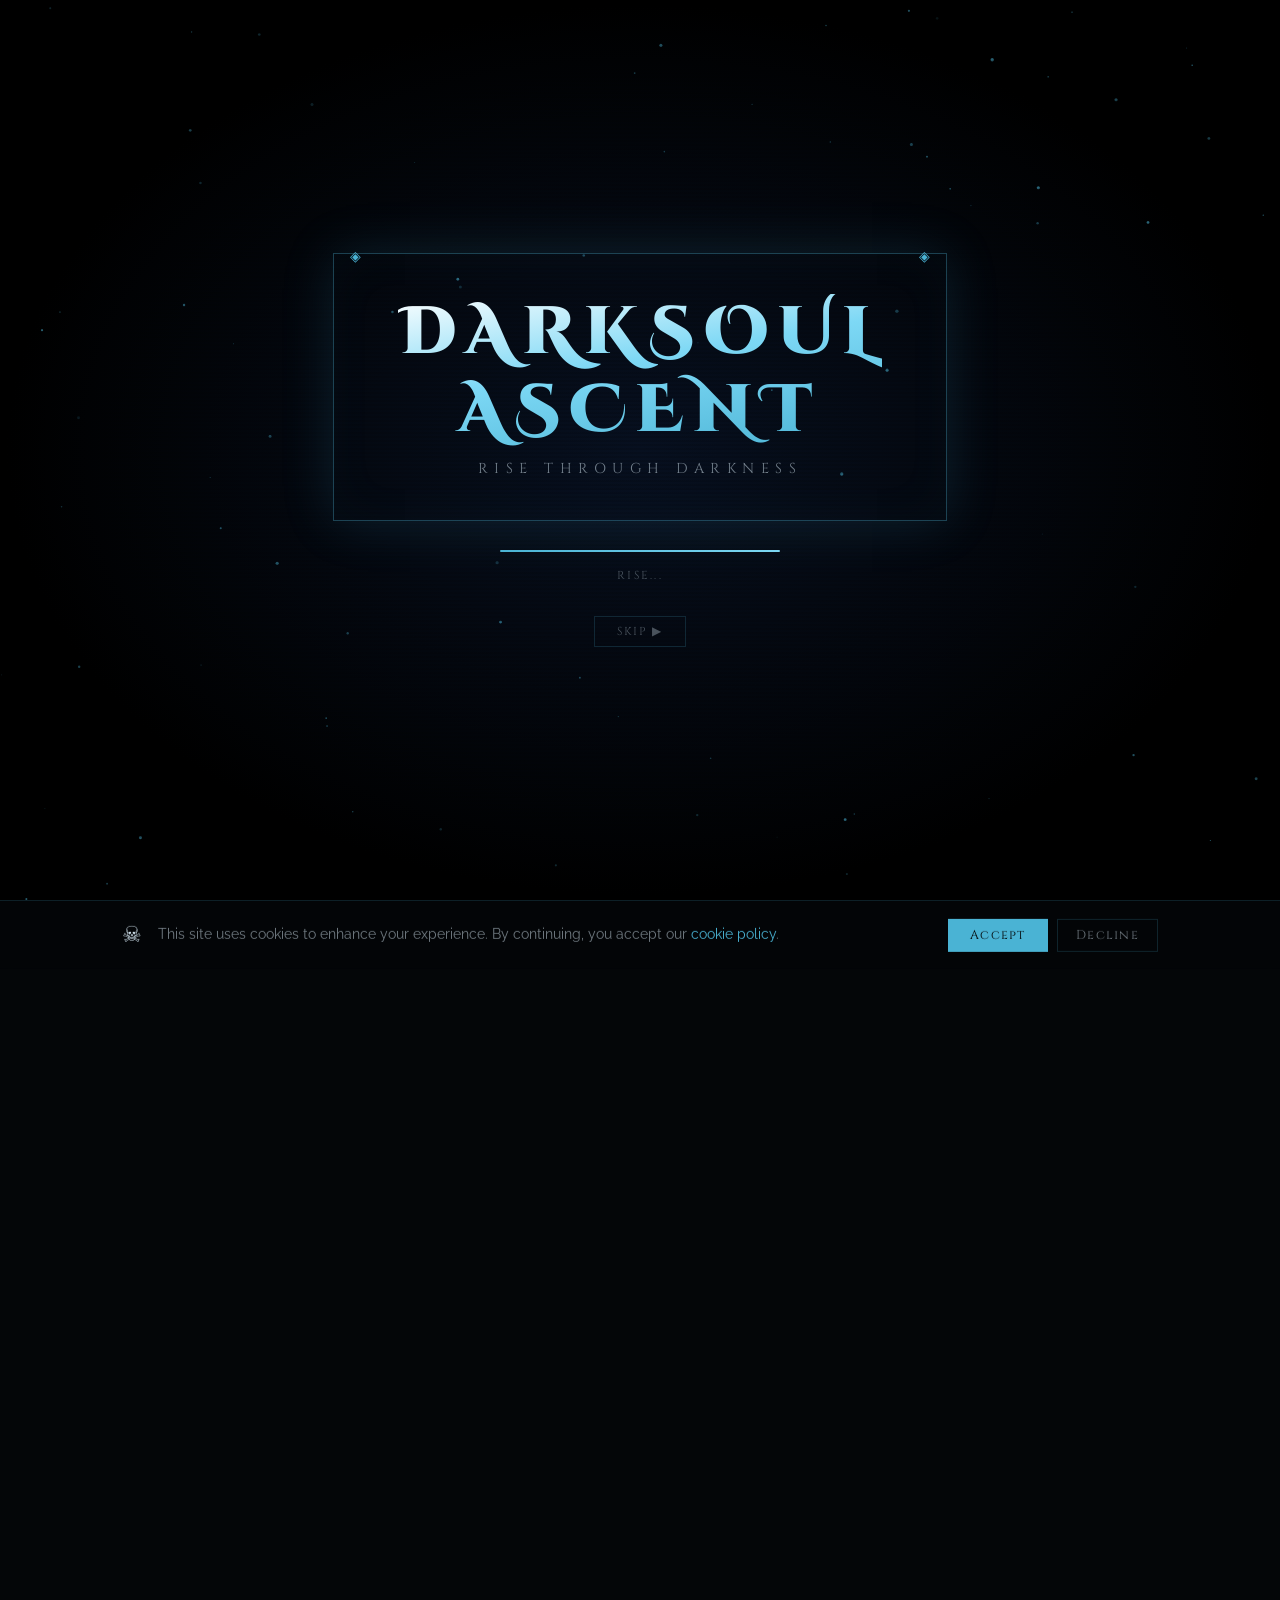
==== index.html @ d0ee5ae9 "Update index.html" ====
<!DOCTYPE html>
<html lang="en">
<head>
    <meta charset="UTF-8">
    <meta name="viewport" content="width=device-width, initial-scale=1.0">
    <title>Darksoul Ascent – Rise Through Darkness</title>
    <meta name="description" content="Darksoul Ascent is a brutal 2D action-platformer. Command a spectral wraith through cursed crypts, shattered peaks and ancient horrors. Die. Learn. Ascend.">
    <meta property="og:title" content="Darksoul Ascent – Rise Through Darkness">
    <meta property="og:description" content="A brutal 2D action-platformer. Die. Learn. Ascend.">
    <meta property="og:url" content="https://darksoulascent.com">
    <meta property="og:type" content="website">
    <meta property="og:image" content="wallpaper.png">
    <meta name="theme-color" content="#040608">
    <link rel="preconnect" href="https://fonts.googleapis.com">
    <link rel="preconnect" href="https://fonts.gstatic.com" crossorigin>
    <link href="https://fonts.googleapis.com/css2?family=Cinzel+Decorative:wght@700;900&family=Cinzel:wght@400;500;600;700&family=Raleway:ital,wght@0,300;0,400;0,500;1,300&display=swap" rel="stylesheet">
    <link rel="stylesheet" href="style.css">
</head>
<body>

<!-- INTRO -->
<div id="intro-screen">
    <div class="intro-bg"></div>
    <div class="intro-scanlines"></div>
    <canvas id="intro-canvas"></canvas>
    <div class="intro-logo-wrap">
        <div class="intro-border-frame">
            <h1 class="intro-title">DARKSOUL<br>ASCENT</h1>
            <p class="intro-sub">Rise Through Darkness</p>
        </div>
        <div class="intro-progress-wrap">
            <div class="intro-bar-track"><div id="intro-bar-fill"></div></div>
            <span id="intro-bar-text">Awakening the Soul...</span>
        </div>
        <button id="intro-skip">SKIP &#9654;</button>
    </div>
</div>

<!-- COOKIE -->
<div id="cookie-banner">
    <div class="cookie-inner">
        <span class="cookie-icon">&#9760;</span>
        <p>This site uses cookies to enhance your experience. By continuing, you accept our <a href="cookie-policy.html">cookie policy</a>.</p>
        <div class="cookie-btns">
            <button class="cookie-btn-accept" id="cookie-accept">Accept</button>
            <button class="cookie-btn-decline" id="cookie-decline">Decline</button>
        </div>
    </div>
</div>

<!-- MAIN SITE -->
<div id="main-site" style="opacity:0;pointer-events:none;">
<div id="scroll-progress"></div>

<!-- HEADER -->
<header id="main-header">
    <nav>
        <a class="nav-logo" href="#home">Darksoul Ascent</a>
        <ul class="nav-links" id="nav-links">
            <li><a href="#home">Home</a></li>
            <li><a href="#about">About</a></li>
            <li><a href="#codex">Codex</a></li>
            <li><a href="#features">Features</a></li>
            <li><a href="#gallery">Gallery</a></li>
            <li><a href="#reviews">Reviews</a></li>
            <li><a href="#roadmap">Roadmap</a></li>

            <li><a href="#faq">FAQ</a></li>
            <li><a href="https://shadowcape.online/d/6TCJOmDxDwFD?theme=astral" class="nav-download" onclick="handleDownload()">Download</a></li>
        </ul>
        <button class="burger" id="burger" aria-label="Menu"><span></span><span></span><span></span></button>
    </nav>
</header>

<main>

<!-- HERO -->
<section id="home" class="hero">
    <div class="hero-bg"></div>
    <div class="hero-particles" id="hero-particles"></div>
    <div class="hero-inner container">
        <div class="hero-text">
            <div class="hero-badge">&#9760; Free to Play</div>
            <h2 class="hero-title">Die.<br>Learn.<br>Ascend.</h2>
            <p class="hero-desc">Command a spectral wraith through cursed crypts, shattered peaks and ancient horrors. Every death sharpens your blade. Rise or be forgotten.</p>
            <div class="hero-stats">
                <div class="hstat"><span class="hnum" data-target="18700">0</span><span class="hlab">Downloads</span></div>
                <div class="hstat-div"></div>
                <div class="hstat"><span class="hnum" data-target="32">0</span><span class="hlab">Levels</span></div>
                <div class="hstat-div"></div>
                <div class="hstat"><span class="hnum" data-target="96">0</span><span class="hlab">% Positive</span></div>
            </div>
            <div class="hero-cta-row">
                <a href="https://example.com/download" class="cta-btn" onclick="handleDownload()">Download Free</a>
            </div>
            <p class="hero-note">Windows 10/11 &middot; 1.8 GB &middot; Free</p>
        </div>
        <div class="hero-visual">
            <div class="hero-img-glow"></div>
            <img src="wallpaper.png" alt="Darksoul Ascent" class="hero-img" loading="eager">
        </div>
    </div>
    <div class="hero-scroll-hint"><span>scroll</span><div class="scroll-arrow-line"></div></div>
</section>

<!-- ABOUT -->
<section id="about" class="about-section">
    <div class="container">
        <h2 class="section-title reveal">About the Game</h2>
        <div class="section-underline reveal"></div>
        <div class="about-grid reveal">
            <div class="about-text">
                <p>In the shattered realm of Vaelmoor, the dead do not rest. You are the Darksoul — an ancient wraith stripped of form, bound to wander the ruins of a world that has forgotten your name.</p>
                <p>To reclaim your essence, you must ascend through the Forgotten Crypt, scale the Splintered Peak, and face the corrupted gods who sealed your fate. Every defeat carves a lesson into your spectral core.</p>
                <p>Master Spectral Blast, Shadow Dash and Void Angess — abilities drawn from the souls of fallen enemies. Adapt. Evolve. Ascend.</p>
                <div class="about-tags">
                    <span class="tag">2D Platformer</span><span class="tag">Action</span><span class="tag">Souls-like</span>
                    <span class="tag">Single Player</span><span class="tag">Dark Fantasy</span><span class="tag">Pixel Art</span>
                </div>
            </div>
            <div class="about-image-wrap">
                <img src="gameplay.png" alt="Darksoul Ascent Gameplay" class="about-img" loading="lazy">
            </div>
        </div>
    </div>
</section>



<!-- CODEX — TABBED CHARACTERS / ENEMIES / BOSSES -->
<section id="codex" class="codex-section">
    <div class="container">
        <h2 class="section-title reveal">Codex</h2>
        <div class="section-underline reveal"></div>
        <p class="section-sub reveal">Entries recovered from Vaelmoor's shattered archives.</p>

        <div class="codex-tabs reveal" role="tablist">
            <button class="ctab active" data-tab="characters" role="tab">&#9760; Characters</button>
            <button class="ctab" data-tab="enemies" role="tab">&#9812; Enemies</button>
            <button class="ctab" data-tab="bosses" role="tab">&#9888; Bosses</button>
        </div>

        <!-- CHARACTERS -->
        <div class="codex-panel active" id="tab-characters">
            <div class="codex-grid">
                <div class="codex-card reveal">
                    <div class="codex-card-header">
                        <div class="codex-icon" style="color:#7dd8f5;">&#128165;</div>
                        <div class="codex-rarity codex-rarity--legend">Protagonist</div>
                    </div>
                    <h3 class="codex-name">The Darksoul</h3>
                    <p class="codex-role">Spectral Wraith · The Ascendant</p>
                    <p class="codex-desc">An ancient spirit severed from its mortal shell. Trapped between life and oblivion, it wanders Vaelmoor seeking the essence that was stolen. Absorbs enemy souls to grow stronger with every death.</p>
                    <div class="codex-stats">
                        <div class="cstat"><span>Mobility</span><div class="cbar"><div style="width:90%"></div></div></div>
                        <div class="cstat"><span>Power</span><div class="cbar"><div style="width:75%"></div></div></div>
                        <div class="cstat"><span>Endurance</span><div class="cbar"><div style="width:60%"></div></div></div>
                    </div>
                    <div class="codex-abilities"><span>Spectral Blast</span><span>Shadow Dash</span><span>Void Angess</span></div>
                </div>
                <div class="codex-card reveal">
                    <div class="codex-card-header">
                        <div class="codex-icon" style="color:#e8a44a;">&#128302;</div>
                        <div class="codex-rarity codex-rarity--rare">NPC · Guide</div>
                    </div>
                    <h3 class="codex-name">The Hollow Oracle</h3>
                    <p class="codex-role">Ethereal Seer · Keeper of Rites</p>
                    <p class="codex-desc">A blind prophet fused to a crumbling shrine at the Crypt's threshold. Speaks in riddles. Grants the Darksoul its first ability and hints at the corruption spreading through Vaelmoor's three zones.</p>
                    <div class="codex-stats">
                        <div class="cstat"><span>Wisdom</span><div class="cbar"><div style="width:95%"></div></div></div>
                        <div class="cstat"><span>Cryptic</span><div class="cbar"><div style="width:85%"></div></div></div>
                        <div class="cstat"><span>Combat</span><div class="cbar"><div style="width:5%"></div></div></div>
                    </div>
                    <div class="codex-abilities"><span>Foresight</span><span>Soul Reading</span></div>
                </div>
                <div class="codex-card reveal">
                    <div class="codex-card-header">
                        <div class="codex-icon" style="color:#d44a4a;">&#128683;</div>
                        <div class="codex-rarity codex-rarity--uncommon">NPC · Antagonist</div>
                    </div>
                    <h3 class="codex-name">Aerveth the Sealed</h3>
                    <p class="codex-role">Fallen God · The Architect</p>
                    <p class="codex-desc">The corrupted deity who shattered the Darksoul's form and imprisoned its essence across Vaelmoor's ruins. His presence bleeds through every boss and zone, felt before he's ever faced.</p>
                    <div class="codex-stats">
                        <div class="cstat"><span>Power</span><div class="cbar"><div style="width:99%"></div></div></div>
                        <div class="cstat"><span>Corruption</span><div class="cbar"><div style="width:92%"></div></div></div>
                        <div class="cstat"><span>Mobility</span><div class="cbar"><div style="width:55%"></div></div></div>
                    </div>
                    <div class="codex-abilities"><span>Reality Fracture</span><span>Soul Seal</span><span>Veil Collapse</span></div>
                </div>
            </div>
        </div>

        <!-- ENEMIES -->
        <div class="codex-panel" id="tab-enemies">
            <div class="codex-grid">
                <div class="codex-card reveal">
                    <div class="codex-card-header">
                        <div class="codex-icon" style="color:#a0b8c0;">&#128128;</div>
                        <div class="codex-rarity codex-rarity--common">Common · Crypt</div>
                    </div>
                    <h3 class="codex-name">Crypt Shambler</h3>
                    <p class="codex-role">Undead Soldier · Zone 1</p>
                    <p class="codex-desc">Mindless undead bound to patrol the Forgotten Crypt's lower halls. Slow but relentless. Their decayed armor absorbs one spectral hit before shattering. Bait their lunge to punish the recovery.</p>
                    <div class="codex-stats">
                        <div class="cstat"><span>Speed</span><div class="cbar"><div style="width:25%"></div></div></div>
                        <div class="cstat"><span>Aggression</span><div class="cbar"><div style="width:45%"></div></div></div>
                        <div class="cstat"><span>Durability</span><div class="cbar"><div style="width:55%"></div></div></div>
                    </div>
                    <div class="codex-abilities"><span>Lunge</span><span>Armor Break</span></div>
                </div>
                <div class="codex-card reveal">
                    <div class="codex-card-header">
                        <div class="codex-icon" style="color:#4ab3d4;">&#127996;</div>
                        <div class="codex-rarity codex-rarity--uncommon">Uncommon · Zone 1–2</div>
                    </div>
                    <h3 class="codex-name">Ghost Archer</h3>
                    <p class="codex-role">Spectral Ranged · Crypt &amp; Peak</p>
                    <p class="codex-desc">A fallen soldier whose soul was too vengeful to disperse. Floats at mid-range firing spectral volleys. Cannot be hit while phased — wait for the solid moment between shots to strike.</p>
                    <div class="codex-stats">
                        <div class="cstat"><span>Speed</span><div class="cbar"><div style="width:50%"></div></div></div>
                        <div class="cstat"><span>Range</span><div class="cbar"><div style="width:80%"></div></div></div>
                        <div class="cstat"><span>Durability</span><div class="cbar"><div style="width:30%"></div></div></div>
                    </div>
                    <div class="codex-abilities"><span>Phase Shift</span><span>Spectral Volley</span></div>
                </div>
                <div class="codex-card reveal">
                    <div class="codex-card-header">
                        <div class="codex-icon" style="color:#b87ab4;">&#9763;</div>
                        <div class="codex-rarity codex-rarity--rare">Rare · Zone 2–3</div>
                    </div>
                    <h3 class="codex-name">Cursed Shade</h3>
                    <p class="codex-role">Shadow Stalker · Peak &amp; Veil</p>
                    <p class="codex-desc">A fragment of Aerveth's corruption given form. Mimics the Darksoul's movement with a 0.5s delay. The mirror must be broken — hit it with Void Angess to collapse the copy instantly.</p>
                    <div class="codex-stats">
                        <div class="cstat"><span>Speed</span><div class="cbar"><div style="width:80%"></div></div></div>
                        <div class="cstat"><span>Aggression</span><div class="cbar"><div style="width:70%"></div></div></div>
                        <div class="cstat"><span>Durability</span><div class="cbar"><div style="width:40%"></div></div></div>
                    </div>
                    <div class="codex-abilities"><span>Mirror Step</span><span>Void Echo</span><span>Collapse</span></div>
                </div>
                <div class="codex-card reveal">
                    <div class="codex-card-header">
                        <div class="codex-icon" style="color:#e8c44a;">&#9876;</div>
                        <div class="codex-rarity codex-rarity--uncommon">Uncommon · Zone 2</div>
                    </div>
                    <h3 class="codex-name">Armored Skeleton</h3>
                    <p class="codex-role">Heavy Infantry · The Peak</p>
                    <p class="codex-desc">The reanimated elite guard of the Splintered Peak. Full plate reduces spectral damage by 70%. Must be staggered with Shadow Dash impact before defenses drop. Punish the recovery window hard.</p>
                    <div class="codex-stats">
                        <div class="cstat"><span>Speed</span><div class="cbar"><div style="width:30%"></div></div></div>
                        <div class="cstat"><span>Aggression</span><div class="cbar"><div style="width:60%"></div></div></div>
                        <div class="cstat"><span>Durability</span><div class="cbar"><div style="width:88%"></div></div></div>
                    </div>
                    <div class="codex-abilities"><span>Plate Block</span><span>Shield Bash</span></div>
                </div>
            </div>
        </div>

        <!-- BOSSES -->
        <div class="codex-panel" id="tab-bosses">
            <div class="codex-grid codex-grid--bosses">
                <div class="codex-card codex-card--boss reveal">
                    <div class="codex-card-header">
                        <div class="codex-icon" style="color:#e8a44a;">&#9879;</div>
                        <div class="codex-rarity codex-rarity--boss">Zone 1 Boss</div>
                    </div>
                    <h3 class="codex-name">The Bone Sovereign</h3>
                    <p class="codex-role">2-Phase · The Forgotten Crypt</p>
                    <p class="codex-desc">Once the high priest of Vaelmoor's order, now a colossal skeletal titan fused with the crypt's stone. Phase 1 — patience, read the slam. Phase 2 — the ribcage opens and the soul core becomes vulnerable.</p>
                    <div class="codex-stats">
                        <div class="cstat"><span>Difficulty</span><div class="cbar boss-bar"><div style="width:55%"></div></div></div>
                        <div class="cstat"><span>Aggression</span><div class="cbar boss-bar"><div style="width:60%"></div></div></div>
                        <div class="cstat"><span>HP Pool</span><div class="cbar boss-bar"><div style="width:65%"></div></div></div>
                    </div>
                    <div class="boss-weakness"><span class="weakness-label">Weakness:</span><span>Spectral Blast · Core exposure windows</span></div>
                </div>
                <div class="codex-card codex-card--boss reveal">
                    <div class="codex-card-header">
                        <div class="codex-icon" style="color:#7dd8f5;">&#9812;</div>
                        <div class="codex-rarity codex-rarity--boss">Zone 2 Boss</div>
                    </div>
                    <h3 class="codex-name">Guard of the Peak</h3>
                    <p class="codex-role">3-Phase · The Splintered Peak</p>
                    <p class="codex-desc">A colossal runic golem that has stood sentinel at the Peak for centuries. Each phase strips stone armor to reveal a faster, more enraged core. Phase 3 introduces ground-shattering AOE — stay airborne.</p>
                    <div class="codex-stats">
                        <div class="cstat"><span>Difficulty</span><div class="cbar boss-bar"><div style="width:75%"></div></div></div>
                        <div class="cstat"><span>Aggression</span><div class="cbar boss-bar"><div style="width:80%"></div></div></div>
                        <div class="cstat"><span>HP Pool</span><div class="cbar boss-bar"><div style="width:85%"></div></div></div>
                    </div>
                    <div class="boss-weakness"><span class="weakness-label">Weakness:</span><span>Shadow Dash stagger · Rune seams between phases</span></div>
                </div>
                <div class="codex-card codex-card--boss reveal">
                    <div class="codex-card-header">
                        <div class="codex-icon" style="color:#d44a4a;">&#9760;</div>
                        <div class="codex-rarity codex-rarity--boss">Zone 3 Boss</div>
                    </div>
                    <h3 class="codex-name">The Veil Warden</h3>
                    <p class="codex-role">4-Phase · The Veil</p>
                    <p class="codex-desc">A being of collapsed void energy that reshapes the arena at each phase. Environmental hazards are as lethal as its attacks. The hardest fight in the game. Read. Adapt. Survive.</p>
                    <div class="codex-stats">
                        <div class="cstat"><span>Difficulty</span><div class="cbar boss-bar"><div style="width:95%"></div></div></div>
                        <div class="cstat"><span>Aggression</span><div class="cbar boss-bar"><div style="width:92%"></div></div></div>
                        <div class="cstat"><span>HP Pool</span><div class="cbar boss-bar"><div style="width:98%"></div></div></div>
                    </div>
                    <div class="boss-weakness"><span class="weakness-label">Weakness:</span><span>Void Aegis counter · Spectral Blast on phase transitions</span></div>
                </div>
            </div>
        </div>
    </div>
</section>

<!-- FEATURES -->
<section id="features" class="features-section">
    <div class="container">
        <h2 class="section-title reveal">Features</h2>
        <div class="section-underline reveal"></div>
        <div class="features-grid">
            <div class="feat-card reveal"><div class="feat-icon">&#9660;</div><h3 class="feat-title">Spectral Combat</h3><p class="feat-desc">Spectral Blast, Shadow Dash, Void Angess — unlocked by absorbing fallen enemies' essence. Chain abilities for devastating combos.</p></div>
            <div class="feat-card reveal"><div class="feat-icon">&#9812;</div><h3 class="feat-title">Punishing Bosses</h3><p class="feat-desc">Face the Bone Sovereign, Guard of the Peak and the Veil Warden in multi-phase fights designed to test mastery, not patience.</p></div>
            <div class="feat-card reveal"><div class="feat-icon">&#9888;</div><h3 class="feat-title">Lethal Traps</h3><p class="feat-desc">Navigate cursed mechanisms — void spikes, soul-anchors and collapsing ceilings — each placed with brutal precision.</p></div>
            <div class="feat-card reveal"><div class="feat-icon">&#127756;</div><h3 class="feat-title">Dark Lore</h3><p class="feat-desc">Uncover Boss Lore tablets scattered across every level, revealing the tragic histories of Vaelmoor's fallen guardians.</p></div>
            <div class="feat-card reveal"><div class="feat-icon">&#127918;</div><h3 class="feat-title">Controller Support</h3><p class="feat-desc">Full Xbox and PlayStation layout support with haptic feedback. Keyboard and mouse fully supported with remappable binds.</p></div>
        </div>
    </div>
</section>

<!-- GALLERY -->
<section id="gallery" class="gallery-section">
    <div class="container">
        <h2 class="section-title reveal">Gallery</h2>
        <div class="section-underline reveal"></div>
        <div class="gallery-grid">
            <div class="gallery-item gallery-item--top reveal" onclick="openLightbox('screenshot1.png','The Forgotten Crypt')">
                <img src="screenshot1.png" alt="The Forgotten Crypt" class="gallery-img" loading="lazy">
                <div class="gallery-overlay"><span>The Forgotten Crypt</span></div>
            </div>
            <div class="gallery-item gallery-item--top reveal" onclick="openLightbox('screenshot2.png','The Splintered Peak')">
                <img src="screenshot2.png" alt="The Splintered Peak" class="gallery-img" loading="lazy">
                <div class="gallery-overlay"><span>The Splintered Peak</span></div>
            </div>
            <div class="gallery-item reveal" onclick="openLightbox('screenshot3.png','The Forsaken Castle')">
                <img src="screenshot3.png" alt="The Forsaken Castle" class="gallery-img" loading="lazy">
                <div class="gallery-overlay"><span>The Forsaken Castle</span></div>
            </div>
            <div class="gallery-item reveal" onclick="openLightbox('screenshot4.png','Boss – Guard of the Peak')">
                <img src="screenshot4.png" alt="Boss" class="gallery-img" loading="lazy">
                <div class="gallery-overlay"><span>Boss &#8212; Guard of the Peak</span></div>
            </div>
            <div class="gallery-item reveal" onclick="openLightbox('gameplay.png','Spectral Combat')">
                <img src="gameplay.png" alt="Spectral Combat" class="gallery-img" loading="lazy">
                <div class="gallery-overlay"><span>Spectral Combat</span></div>
            </div>
        </div>
    </div>
</section>

<!-- LIGHTBOX -->
<div id="lightbox" role="dialog" aria-modal="true" aria-label="Image preview">
    <button class="lb-close" id="lb-close" aria-label="Close">&#215;</button>
    <img id="lb-img" src="" alt="">
    <div id="lb-caption"></div>
</div>

<!-- REVIEWS -->
<section id="reviews" class="reviews-section">
    <div class="container">
        <h2 class="section-title reveal">Player Reviews</h2>
        <div class="section-underline reveal"></div>
        <div class="reviews-summary reveal">
            <div class="score-box">
                <div class="score-num">4.9</div>
                <div class="score-stars">&#9733;&#9733;&#9733;&#9733;&#9733;</div>
                <div class="score-count">Based on 189 reviews</div>
            </div>
            <div class="score-bars">
                <div class="bar-row"><span>5&#9733;</span><div class="bar-track"><div class="bar-fill" style="width:82%"></div></div><span>82%</span></div>
                <div class="bar-row"><span>4&#9733;</span><div class="bar-track"><div class="bar-fill" style="width:12%"></div></div><span>12%</span></div>
                <div class="bar-row"><span>3&#9733;</span><div class="bar-track"><div class="bar-fill" style="width:4%"></div></div><span>4%</span></div>
                <div class="bar-row"><span>2&#9733;</span><div class="bar-track"><div class="bar-fill" style="width:1%"></div></div><span>1%</span></div>
                <div class="bar-row"><span>1&#9733;</span><div class="bar-track"><div class="bar-fill" style="width:1%"></div></div><span>1%</span></div>
            </div>
        </div>
        <div class="reviews-grid">
            <div class="review-card reveal"><div class="review-top"><div class="reviewer-avatar" style="background:#4ab3d4;">K</div><div class="reviewer-info"><div class="reviewer-name">KaelVoidwalker</div><div class="review-stars">&#9733;&#9733;&#9733;&#9733;&#9733;</div></div><span class="review-date">April 2026</span></div><p class="review-body">"This is the souls-like I didn't know I needed on PC. The spectral movement system is buttery smooth and the boss designs are genuinely creative. Shadow Dash saved my life more times than I can count."</p><div class="review-helpful">&#128077; 61 found this helpful</div></div>
            <div class="review-card reveal"><div class="review-top"><div class="reviewer-avatar" style="background:#7e4ab3;">V</div><div class="reviewer-info"><div class="reviewer-name">VeiledArrow</div><div class="review-stars">&#9733;&#9733;&#9733;&#9733;&#9733;</div></div><span class="review-date">March 2026</span></div><p class="review-body">"The atmosphere is unmatched for a free game. Torchlit corridors, ominous Boss Lore tablets, crumbling gothic architecture — it genuinely feels like a premium release. Completed it three times already."</p><div class="review-helpful">&#128077; 48 found this helpful</div></div>
            <div class="review-card reveal"><div class="review-top"><div class="reviewer-avatar" style="background:#b34a4a;">R</div><div class="reviewer-info"><div class="reviewer-name">RetroSoulFan</div><div class="review-stars">&#9733;&#9733;&#9733;&#9733;&#9733;</div></div><span class="review-date">March 2026</span></div><p class="review-body">"I went in expecting another mediocre indie and came out 8 hours later completely wrecked by the Guard of the Peak fight. Insane enemy design. The pixel art is stunning — every sprite feels hand-crafted."</p><div class="review-helpful">&#128077; 39 found this helpful</div></div>
            <div class="review-card reveal"><div class="review-top"><div class="reviewer-avatar" style="background:#4ab37a;">S</div><div class="reviewer-info"><div class="reviewer-name">SilentWraith99</div><div class="review-stars">&#9733;&#9733;&#9733;&#9733;&#9734;</div></div><span class="review-date">Feb 2026</span></div><p class="review-body">"Brilliant game. Controls feel tight, deaths feel fair. The Void Angess ability is absolute chaos in a good way. Taking off one star only because I want more levels — the existing content is too short for how good it is."</p><div class="review-helpful">&#128077; 27 found this helpful</div></div>
            <div class="review-card reveal"><div class="review-top"><div class="reviewer-avatar" style="background:#b38a4a;">D</div><div class="reviewer-info"><div class="reviewer-name">DarkPixelDev</div><div class="review-stars">&#9733;&#9733;&#9733;&#9733;&#9733;</div></div><span class="review-date">Feb 2026</span></div><p class="review-body">"As a developer I'm genuinely impressed by the hitbox accuracy and input handling. Zero input lag, responsive controls, and the sound design during the Bone Sovereign fight gave me goosebumps. Exceptional work for free."</p><div class="review-helpful">&#128077; 33 found this helpful</div></div>
            <div class="review-card reveal"><div class="review-top"><div class="reviewer-avatar" style="background:#4a6ab3;">M</div><div class="reviewer-info"><div class="reviewer-name">MidnightCrypt_</div><div class="review-stars">&#9733;&#9733;&#9733;&#9733;&#9733;</div></div><span class="review-date">Jan 2026</span></div><p class="review-body">"Downloaded on a whim, stayed for 12 hours. The mini-map is gorgeous, the lore tablets are actually worth reading, and the enemy variety between the Crypt and the Peak is impressive. One of the best free games I've played in years."</p><div class="review-helpful">&#128077; 44 found this helpful</div></div>
        </div>
        <div class="write-review reveal">
            <h3>Write a Review</h3>
            <div class="write-review-box">
                <div class="star-selector" id="star-selector" role="group" aria-label="Rating">
                    <span class="star-opt" data-val="1" role="button" tabindex="0">&#9733;</span>
                    <span class="star-opt" data-val="2" role="button" tabindex="0">&#9733;</span>
                    <span class="star-opt" data-val="3" role="button" tabindex="0">&#9733;</span>
                    <span class="star-opt" data-val="4" role="button" tabindex="0">&#9733;</span>
                    <span class="star-opt" data-val="5" role="button" tabindex="0">&#9733;</span>
                </div>
                <input type="text" id="review-name" placeholder="Your name or username" maxlength="30" autocomplete="off">
                <textarea id="review-textarea" rows="4" placeholder="Share your experience with Darksoul Ascent..." maxlength="300"></textarea>
                <button id="submit-review">Submit Review</button>
            </div>
            <p id="review-success" style="display:none;">&#10003; Thank you for your review!</p>
        </div>
    </div>
</section>



<!-- ROADMAP -->
<section id="roadmap" class="roadmap-section">
    <div class="container">
        <h2 class="section-title reveal">Roadmap</h2>
        <div class="section-underline reveal"></div>
        <p class="section-sub reveal">What comes next for Vaelmoor.</p>
        <div class="roadmap-track">
            <div class="roadmap-line"></div>
            <div class="rm-item rm-done reveal">
                <div class="rm-dot"></div>
                <div class="rm-card">
                    <div class="rm-tag rm-tag--done">Released</div>
                    <div class="rm-version">v1.0 – v1.4</div>
                    <div class="rm-title">Foundation &amp; The Veil</div>
                    <p>The Forgotten Crypt, Splintered Peak, The Veil. 32 levels, 3 bosses, full ability system.</p>
                </div>
            </div>
            <div class="rm-item rm-active reveal">
                <div class="rm-dot rm-dot--active"></div>
                <div class="rm-card rm-card--active">
                    <div class="rm-tag rm-tag--active">In Development</div>
                    <div class="rm-version">v1.5 — Q3 2026</div>
                    <div class="rm-title">The Ashen Spire</div>
                    <p>Volcanic-themed zone, 12 new levels, new faction: Ashen Sentinels. New boss: The Cinder Sovereign.</p>
                </div>
            </div>
            <div class="rm-item reveal">
                <div class="rm-dot rm-dot--future"></div>
                <div class="rm-card rm-card--future">
                    <div class="rm-tag rm-tag--future">Planned · Q4 2026</div>
                    <div class="rm-version">v2.0 — The Final Ascent</div>
                    <div class="rm-title">Confrontation with Aerveth</div>
                    <p>Face Aerveth the Sealed in a multi-stage climax that reshapes the entire map. New Game+ unlocked on completion.</p>
                </div>
            </div>
            <div class="rm-item reveal">
                <div class="rm-dot rm-dot--future"></div>
                <div class="rm-card rm-card--future">
                    <div class="rm-tag rm-tag--future">Planned · 2027</div>
                    <div class="rm-version">v2.1+ — Community</div>
                    <div class="rm-title">Level Editor &amp; Co-op</div>
                    <p>Community level editor with Steam Workshop. Experimental 2-player co-op mode and challenge modes.</p>
                </div>
            </div>
        </div>
    </div>
</section>

<!-- CHANGELOG -->
<section id="changelog" class="changelog-section">
    <div class="container">
        <h2 class="section-title reveal">Update History</h2>
        <div class="section-underline reveal"></div>
        <div class="changelog-list">
            <div class="cl-entry latest reveal"><div class="cl-badge">Latest</div><div class="cl-version">v1.4.0</div><div class="cl-date">April 5, 2026</div><div class="cl-title">The Veil Update</div><ul class="cl-items"><li>New zone: The Veil — 10 additional chambers beyond the Peak</li><li>New boss: The Veil Warden — 4-phase fight with environmental hazards</li><li>New ability: Void Aegis — temporary spectral shield</li><li>Extended soundtrack — 5 new original tracks by Aeris Kova</li><li>Performance overhaul — 60 fps stable on low-end GPUs</li></ul></div>
            <div class="cl-entry reveal"><div class="cl-version">v1.3.1</div><div class="cl-date">March 14, 2026</div><div class="cl-title">Stability Patch</div><ul class="cl-items"><li>Fixed save corruption issue on Windows 11 24H2</li><li>Fixed audio clipping on Bone Sovereign death animation</li><li>Corrected hitbox on Level 14 void spike trap</li></ul></div>
            <div class="cl-entry reveal"><div class="cl-version">v1.3.0</div><div class="cl-date">February 22, 2026</div><div class="cl-title">The Shattered Peak Update</div><ul class="cl-items"><li>New zone: The Splintered Peak — 12 chambers</li><li>New boss: Guard of the Peak (3-phase golem)</li><li>Boss Lore tablet system — 8 collectible tablets</li><li>Added controller support (Xbox &amp; PlayStation)</li></ul></div>
            <div class="cl-entry reveal"><div class="cl-version">v1.0.0</div><div class="cl-date">December 15, 2025</div><div class="cl-title">Initial Release</div><ul class="cl-items"><li>The Forgotten Crypt — 20 levels</li><li>Boss: The Bone Sovereign (2-phase)</li><li>Spectral Blast ability &amp; original soundtrack</li></ul></div>
        </div>
    </div>
</section>

<!-- FAQ -->
<section id="faq" class="faq-section">
    <div class="container">
        <h2 class="section-title reveal">FAQ</h2>
        <div class="section-underline reveal"></div>
        <div class="faq-list">
            <div class="faq-item reveal"><button class="faq-q" aria-expanded="false">Is Darksoul Ascent really free? <span class="faq-arrow">&#8595;</span></button><div class="faq-a"><p>Yes — completely free, no microtransactions, no paywalled content. All updates are and will remain free.</p></div></div>
            <div class="faq-item reveal"><button class="faq-q" aria-expanded="false">How difficult is the game? <span class="faq-arrow">&#8595;</span></button><div class="faq-a"><p>Darksoul Ascent is intentionally challenging in the souls-like tradition. Deaths are expected — each one teaches you something. There is no difficulty slider. The game is hard, fair, and rewarding.</p></div></div>
            <div class="faq-item reveal"><button class="faq-q" aria-expanded="false">Does it support controllers? <span class="faq-arrow">&#8595;</span></button><div class="faq-a"><p>Full Xbox and PlayStation controller support with haptic feedback on v1.3+. Keyboard and mouse are fully supported with remappable bindings.</p></div></div>
            <div class="faq-item reveal"><button class="faq-q" aria-expanded="false">Will there be a Mac or Linux version? <span class="faq-arrow">&#8595;</span></button><div class="faq-a"><p>Currently Windows-only. Linux support via Proton works well for most players. Mac support is on the roadmap but has no confirmed timeline yet.</p></div></div>
            <div class="faq-item reveal"><button class="faq-q" aria-expanded="false">How long is the game? <span class="faq-arrow">&#8595;</span></button><div class="faq-a"><p>First playthrough averages 6–10 hours. Completionists hunting all lore tablets and secrets can expect 14–18 hours. New Game+ adds significant replay value.</p></div></div>
            <div class="faq-item reveal"><button class="faq-q" aria-expanded="false">Is there a save system? <span class="faq-arrow">&#8595;</span></button><div class="faq-a"><p>Yes. Checkpoints are placed throughout each zone and progress is saved automatically. You can have one active save slot per profile.</p></div></div>
        </div>
    </div>
</section>

</main>

<!-- DOWNLOAD NOTIFICATION -->
<div id="dl-notification">
    <div class="dl-notif-inner">
        <div class="dl-notif-icon">&#11015;&#65039;</div>
        <div class="dl-notif-text">
            <strong>Download Started!</strong>
            <span>Darksoul Ascent is downloading. Check your downloads folder.</span>
        </div>
        <button class="dl-notif-close" onclick="document.getElementById('dl-notification').classList.remove('show')" aria-label="Close">&#215;</button>
    </div>
</div>

<!-- FOOTER -->
<footer>
    <div class="footer-inner">
        <div class="footer-logo">
            <span>Darksoul Ascent</span>
            <p>&copy; 2026 Darksoul Ascent Team. All rights reserved.</p>
        </div>
        <div class="footer-socials">
            <a href="#" class="social-link">Discord</a>
            <a href="#" class="social-link">Twitter/X</a>
            <a href="#" class="social-link">YouTube</a>
            <a href="#" class="social-link">Reddit</a>
        </div>
        <div class="footer-links">
            <a href="privacy-policy.html">Privacy</a>
            <a href="terms-of-service.html">Terms</a>
            <a href="license-agreement.html">License</a>
            <a href="cookie-policy.html">Cookies</a>
        </div>
    </div>
</footer>

</div>
<button id="scroll-top" aria-label="Scroll to top">&#8679;</button>
<script src="script.js"></script>
</body>
</html>
---- style.css ----
/* ============================================================
   DARKSOUL ASCENT — style.css
   Production-ready, fully responsive
   ============================================================ */

/* ── FONTS & ROOT ─────────────────────────────────────────── */
:root {
    --c-black:        #040608;
    --c-deep:         #080d14;
    --c-dark:         #0e1520;
    --c-card:         #0b1219;
    --c-blue:         #4ab3d4;
    --c-blue-bright:  #7dd8f5;
    --c-blue-glow:    rgba(74, 179, 212, 0.25);
    --c-blue-faint:   rgba(74, 179, 212, 0.06);
    --c-fire:         #e8640a;
    --c-fire-dim:     rgba(232, 100, 10, 0.35);
    --c-white:        #ccdde8;
    --c-dim:          rgba(204, 221, 232, 0.55);
    --c-dimmer:       rgba(204, 221, 232, 0.35);
    --c-border:       rgba(74, 179, 212, 0.18);
    --c-border-mid:   rgba(74, 179, 212, 0.35);
    --c-border-hi:    rgba(74, 179, 212, 0.6);
}

*,
*::before,
*::after { margin: 0; padding: 0; box-sizing: border-box; }

html { scroll-behavior: smooth; }

body {
    font-family: 'Raleway', sans-serif;
    background: var(--c-black);
    color: var(--c-white);
    overflow-x: hidden;
    line-height: 1.6;
}

img { max-width: 100%; height: auto; display: block; }
a   { text-decoration: none; color: inherit; }
ul  { list-style: none; }
button { font-family: inherit; cursor: pointer; }

/* ── SCROLLBAR ────────────────────────────────────────────── */
::-webkit-scrollbar              { width: 5px; }
::-webkit-scrollbar-track        { background: var(--c-deep); }
::-webkit-scrollbar-thumb        { background: var(--c-blue); border-radius: 3px; }
::-webkit-scrollbar-thumb:hover  { background: var(--c-blue-bright); }

/* ── SCROLL PROGRESS ──────────────────────────────────────── */
#scroll-progress {
    position: fixed; top: 0; left: 0; height: 2px;
    background: linear-gradient(90deg, var(--c-blue), var(--c-fire));
    z-index: 1002; width: 0%;
    box-shadow: 0 0 8px var(--c-blue);
    transition: width 0.08s linear;
    pointer-events: none;
}

/* ────────────────────────────────────────────────────────────
   INTRO SCREEN
   ─────────────────────────────────────────────────────────── */
#intro-screen {
    position: fixed; inset: 0; z-index: 99999;
    background: #000;
    display: flex; align-items: center; justify-content: center;
    overflow: hidden;
}

.intro-bg {
    position: absolute; inset: 0;
    background: radial-gradient(ellipse at center, #071020 0%, #000 70%);
}

.intro-scanlines {
    position: absolute; inset: 0;
    background: repeating-linear-gradient(0deg,
        transparent,          transparent 2px,
        rgba(0,0,0,0.12) 2px, rgba(0,0,0,0.12) 4px);
    z-index: 2; pointer-events: none;
}

#intro-canvas {
    position: absolute; inset: 0;
    width: 100%; height: 100%;
    z-index: 1;
}

.intro-logo-wrap {
    position: relative; z-index: 3;
    text-align: center;
    display: flex; flex-direction: column;
    align-items: center; gap: 1.8rem;
}

.intro-border-frame {
    border: 1px solid var(--c-border-mid);
    padding: 2.5rem 4rem;
    position: relative;
    box-shadow: 0 0 50px rgba(74,179,212,0.15), inset 0 0 50px rgba(74,179,212,0.04);
    animation: framePulse 2.5s ease-in-out infinite;
}
.intro-border-frame::before,
.intro-border-frame::after {
    content: '◈';
    position: absolute;
    color: var(--c-blue);
    font-size: 0.9rem;
    top: -0.65rem;
}
.intro-border-frame::before { left: 1rem; }
.intro-border-frame::after  { right: 1rem; }

@keyframes framePulse {
    0%,100% { box-shadow: 0 0 30px rgba(74,179,212,0.1), inset 0 0 30px rgba(74,179,212,0.03); }
    50%      { box-shadow: 0 0 70px rgba(74,179,212,0.25), inset 0 0 70px rgba(74,179,212,0.07); }
}

.intro-title {
    font-family: 'Cinzel Decorative', serif;
    font-size: clamp(2rem, 6vw, 4.2rem);
    font-weight: 900;
    letter-spacing: 0.15em;
    line-height: 1.15;
    background: linear-gradient(170deg, #ffffff 0%, var(--c-blue-bright) 45%, var(--c-blue) 100%);
    -webkit-background-clip: text; background-clip: text; color: transparent;
    margin: 0;
    animation: titlePulse 3.5s ease-in-out infinite;
}
@keyframes titlePulse {
    0%,100% { filter: drop-shadow(0 0 12px rgba(74,179,212,0.25)); }
    50%      { filter: drop-shadow(0 0 28px rgba(74,179,212,0.55)); }
}

.intro-sub {
    font-family: 'Cinzel', serif;
    font-size: clamp(0.65rem, 1.8vw, 0.9rem);
    letter-spacing: 0.45em;
    color: var(--c-dim);
    text-transform: uppercase;
    margin-top: 0.5rem;
}

.intro-progress-wrap { width: 280px; text-align: center; }

.intro-bar-track {
    width: 100%; height: 2px;
    background: rgba(74,179,212,0.12);
    border-radius: 1px; overflow: hidden;
    margin-bottom: 0.6rem;
}
#intro-bar-fill {
    height: 100%; width: 0%;
    background: linear-gradient(90deg, var(--c-blue), var(--c-blue-bright));
    box-shadow: 0 0 8px var(--c-blue);
    transition: width 0.1s linear;
}
#intro-bar-text {
    font-family: 'Cinzel', serif;
    font-size: 0.72rem; letter-spacing: 0.2em;
    color: var(--c-dimmer); text-transform: uppercase;
}

#intro-skip {
    background: transparent;
    border: 1px solid var(--c-border);
    color: var(--c-dimmer);
    padding: 7px 22px;
    font-family: 'Cinzel', serif;
    font-size: 0.72rem; letter-spacing: 0.15em;
    text-transform: uppercase;
    transition: all 0.3s;
}
#intro-skip:hover { border-color: var(--c-blue); color: var(--c-blue); }

/* ────────────────────────────────────────────────────────────
   COOKIE BANNER
   ─────────────────────────────────────────────────────────── */
#cookie-banner {
    position: fixed; bottom: 0; left: 0; right: 0;
    z-index: 9000;
    background: rgba(4,6,8,0.96);
    border-top: 1px solid var(--c-border);
    transform: translateY(100%);
    transition: transform 0.45s cubic-bezier(0.22,1,0.36,1);
    backdrop-filter: blur(12px);
}
#cookie-banner.show { transform: translateY(0); }

.cookie-inner {
    max-width: 1100px; margin: 0 auto;
    padding: 1rem 2rem;
    display: flex; align-items: center; gap: 1rem; flex-wrap: wrap;
}
.cookie-icon { font-size: 1.4rem; }
.cookie-inner p {
    flex: 1; margin: 0;
    font-size: 0.85rem; color: var(--c-dim);
    min-width: 200px;
}
.cookie-inner a { color: var(--c-blue); }
.cookie-btns  { display: flex; gap: 0.6rem; }

.cookie-btn-accept {
    background: var(--c-blue); color: #000; border: none;
    padding: 7px 22px; font-family: 'Cinzel', serif;
    font-size: 0.78rem; letter-spacing: 0.1em;
    transition: background 0.2s, transform 0.2s;
}
.cookie-btn-accept:hover { background: var(--c-blue-bright); transform: translateY(-1px); }

.cookie-btn-decline {
    background: transparent; color: var(--c-dim);
    border: 1px solid var(--c-border);
    padding: 7px 18px; font-family: 'Cinzel', serif;
    font-size: 0.78rem; letter-spacing: 0.1em;
    transition: all 0.2s;
}
.cookie-btn-decline:hover { border-color: var(--c-blue); color: var(--c-blue); }

/* ────────────────────────────────────────────────────────────
   HEADER
   ─────────────────────────────────────────────────────────── */
#main-header {
    position: fixed; top: 0; left: 0; right: 0; z-index: 1001;
    height: 68px;
    background: rgba(4,6,8,0.88);
    backdrop-filter: blur(20px);
    border-bottom: 1px solid var(--c-border);
    transition: background 0.3s, border-color 0.3s;
}
#main-header.scrolled {
    background: rgba(4,6,8,0.98);
    border-color: var(--c-border-mid);
}

nav {
    max-width: 1400px; margin: 0 auto;
    height: 100%;
    display: flex; align-items: center; justify-content: space-between;
    padding: 0 5%;
}

.nav-logo {
    font-family: 'Cinzel Decorative', serif;
    font-size: 1.15rem; font-weight: 700;
    background: linear-gradient(135deg, #fff 0%, var(--c-blue) 100%);
    -webkit-background-clip: text; background-clip: text; color: transparent;
    letter-spacing: 0.04em; white-space: nowrap;
}

.nav-links {
    display: flex; align-items: center; gap: 2.2rem;
}
.nav-links li a {
    font-family: 'Cinzel', serif;
    font-size: 0.72rem; letter-spacing: 0.14em; text-transform: uppercase;
    color: var(--c-dim);
    position: relative; padding-bottom: 3px;
    transition: color 0.25s;
}
.nav-links li a::after {
    content: '';
    position: absolute; bottom: 0; left: 0;
    width: 0; height: 1px;
    background: var(--c-blue);
    transition: width 0.3s ease;
}
.nav-links li a:hover          { color: var(--c-blue); }
.nav-links li a:hover::after   { width: 100%; }

.nav-download {
    border: 1px solid var(--c-blue) !important;
    padding: 6px 18px !important;
    color: var(--c-blue) !important;
    transition: background 0.25s, box-shadow 0.25s !important;
}
.nav-download::after { display: none !important; }
.nav-download:hover  {
    background: rgba(74,179,212,0.1) !important;
    box-shadow: 0 0 18px rgba(74,179,212,0.2) !important;
    color: var(--c-blue-bright) !important;
}

/* Burger */
.burger {
    display: none; flex-direction: column;
    gap: 5px; background: none; border: none;
    padding: 4px;
}
.burger span {
    display: block; width: 22px; height: 1px;
    background: var(--c-dim); transition: all 0.3s;
}
.burger.open span:nth-child(1) { transform: translateY(6px) rotate(45deg); }
.burger.open span:nth-child(2) { opacity: 0; }
.burger.open span:nth-child(3) { transform: translateY(-6px) rotate(-45deg); }

/* ────────────────────────────────────────────────────────────
   SCROLL REVEAL
   ─────────────────────────────────────────────────────────── */
.reveal {
    opacity: 0; transform: translateY(28px);
    transition: opacity 0.65s ease, transform 0.65s ease;
}
.reveal.visible { opacity: 1; transform: translateY(0); }

/* ────────────────────────────────────────────────────────────
   SHARED LAYOUT
   ─────────────────────────────────────────────────────────── */
section { padding: 6rem 5%; }

.container { max-width: 1400px; margin: 0 auto; }

.section-title {
    font-family: 'Cinzel Decorative', serif;
    font-size: clamp(1.5rem, 3vw, 2.3rem);
    text-align: center; color: #fff;
    margin-bottom: 0.6rem;
}

.section-underline {
    width: 70px; height: 1px;
    background: linear-gradient(90deg, transparent, var(--c-blue), transparent);
    margin: 0 auto 3.5rem;
}

/* ────────────────────────────────────────────────────────────
   HERO
   ─────────────────────────────────────────────────────────── */
.hero {
    min-height: 100vh;
    display: flex; align-items: center;
    position: relative; overflow: hidden;
    padding-top: 68px;
}

.hero-bg {
    position: absolute; inset: 0;
    background:
        radial-gradient(ellipse 70% 55% at 65% 50%, rgba(74,179,212,0.04) 0%, transparent 65%),
        radial-gradient(ellipse 45% 40% at 10% 90%, rgba(232,100,10,0.05) 0%, transparent 55%),
        var(--c-black);
}

.hero-particles { position: absolute; inset: 0; pointer-events: none; overflow: hidden; }

.hero-inner {
    display: grid; grid-template-columns: 1fr 1fr;
    gap: 4rem; align-items: center;
    min-height: calc(100vh - 68px);
    padding-top: 3rem; padding-bottom: 3rem;
}

/* Hero text */
.hero-badge {
    display: inline-flex; align-items: center; gap: 0.4rem;
    border: 1px solid var(--c-fire-dim);
    padding: 4px 14px; font-size: 0.72rem;
    letter-spacing: 0.2em; text-transform: uppercase;
    color: var(--c-fire);
    background: rgba(232,100,10,0.05);
    margin-bottom: 1.4rem;
}

.hero-title {
    font-family: 'Cinzel Decorative', serif;
    font-size: clamp(2.8rem, 5vw, 5rem);
    font-weight: 900; line-height: 1.1;
    margin-bottom: 1.2rem;
    background: linear-gradient(155deg, #ffffff 0%, var(--c-blue-bright) 45%, var(--c-blue) 100%);
    -webkit-background-clip: text; background-clip: text; color: transparent;
    animation: titleGlow 4s ease-in-out infinite;
}
@keyframes titleGlow {
    0%,100% { filter: drop-shadow(0 0 14px rgba(74,179,212,0.15)); }
    50%      { filter: drop-shadow(0 0 28px rgba(74,179,212,0.35)); }
}

.hero-desc {
    font-size: 1rem; line-height: 1.85;
    color: var(--c-dim); max-width: 460px;
    margin-bottom: 2rem; font-weight: 300;
}

.hero-stats {
    display: flex; align-items: center;
    gap: 0; margin-bottom: 2.2rem;
}
.hstat { padding: 0 1.4rem; }
.hstat:first-child { padding-left: 0; }

.hnum {
    display: block;
    font-family: 'Cinzel Decorative', serif;
    font-size: 1.9rem; color: var(--c-blue-bright);
    line-height: 1;
}
.hlab {
    display: block;
    font-size: 0.68rem; letter-spacing: 0.18em;
    text-transform: uppercase; color: var(--c-dimmer);
    margin-top: 0.25rem;
}
.hstat-div { width: 1px; height: 38px; background: var(--c-border); }

/* CTA button */
.cta-btn {
    display: inline-flex; align-items: center;
    background: transparent;
    border: 1px solid var(--c-blue);
    color: var(--c-blue);
    padding: 13px 38px;
    font-family: 'Cinzel', serif;
    font-size: 0.88rem; letter-spacing: 0.18em; text-transform: uppercase;
    position: relative; overflow: hidden;
    transition: color 0.3s, box-shadow 0.3s;
}
.cta-btn::before {
    content: '';
    position: absolute; inset: 0;
    background: var(--c-blue);
    transform: scaleX(0); transform-origin: left;
    transition: transform 0.3s ease;
}
.cta-btn span { position: relative; z-index: 1; }
.cta-btn:hover {
    color: #000;
    box-shadow: 0 0 30px rgba(74,179,212,0.35);
}
.cta-btn:hover::before { transform: scaleX(1); }

.hero-note {
    font-size: 0.76rem; color: rgba(204,221,232,0.35);
    margin-top: 0.9rem; letter-spacing: 0.04em;
}

/* Hero image */
.hero-visual {
    position: relative;
    display: flex; align-items: center; justify-content: center;
}
.hero-img-glow {
    position: absolute;
    width: 70%; height: 70%;
    background: radial-gradient(circle, rgba(74,179,212,0.08) 0%, transparent 65%);
    pointer-events: none;
}
.hero-img {
    width: 100%; max-width: 620px;
    border-radius: 2px;
    filter: drop-shadow(0 0 35px rgba(74,179,212,0.25));
    animation: heroFloat 6.5s ease-in-out infinite;
    position: relative; z-index: 1;
}
@keyframes heroFloat {
    0%,100% { transform: translateY(0); }
    50%      { transform: translateY(-14px); }
}

/* Scroll hint */
.hero-scroll-hint {
    position: absolute; bottom: 28px; left: 50%;
    transform: translateX(-50%);
    display: flex; flex-direction: column; align-items: center; gap: 6px;
    opacity: 0; animation: fadeInUp 1s ease 1.5s forwards;
}
.hero-scroll-hint span {
    font-size: 0.66rem; letter-spacing: 0.3em;
    text-transform: uppercase; color: var(--c-dimmer);
}
.scroll-arrow-line {
    width: 1px; height: 36px;
    background: linear-gradient(to bottom, var(--c-blue), transparent);
    animation: arrowPulse 2s ease-in-out infinite;
}
@keyframes arrowPulse {
    0%,100% { transform: scaleY(1); opacity: 0.7; }
    50%      { transform: scaleY(0.5); opacity: 0.3; }
}
@keyframes fadeInUp {
    to { opacity: 0.6; }
}

/* ────────────────────────────────────────────────────────────
   ABOUT
   ─────────────────────────────────────────────────────────── */
.about-section { background: var(--c-deep); }

.about-grid {
    display: grid; grid-template-columns: 1fr 1fr;
    gap: 5rem; align-items: center;
}

.about-text p {
    font-size: 0.97rem; line-height: 1.9;
    color: var(--c-dim); margin-bottom: 1.1rem;
    font-weight: 300;
}

.about-tags {
    display: flex; flex-wrap: wrap; gap: 0.5rem;
    margin-top: 1.5rem;
}
.tag {
    padding: 4px 13px;
    border: 1px solid var(--c-border);
    font-family: 'Cinzel', serif;
    font-size: 0.67rem; letter-spacing: 0.14em; text-transform: uppercase;
    color: var(--c-dimmer);
    background: var(--c-blue-faint);
    transition: border-color 0.2s, color 0.2s;
}
.tag:hover { border-color: var(--c-blue); color: var(--c-blue); }

.about-img {
    width: 100%; border-radius: 2px;
    border: 1px solid var(--c-border);
    filter: drop-shadow(0 0 18px rgba(74,179,212,0.12));
    transition: transform 0.4s, filter 0.4s;
    object-fit: cover;
}
.about-img:hover {
    transform: scale(1.02);
    filter: drop-shadow(0 0 28px rgba(74,179,212,0.25));
}

/* ────────────────────────────────────────────────────────────
   FEATURES
   ─────────────────────────────────────────────────────────── */
.features-section { background: var(--c-black); }

.features-grid {
    display: grid; grid-template-columns: repeat(5, 1fr);
    gap: 1px;
    background: var(--c-border);
    border: 1px solid var(--c-border);
}

.feat-card {
    background: var(--c-card); padding: 2.5rem 2rem;
    text-align: center; position: relative; overflow: hidden;
    transition: background 0.3s;
}
.feat-card::after {
    content: '';
    position: absolute; top: 0; left: 0; right: 0; height: 1px;
    background: linear-gradient(90deg, transparent, var(--c-blue), transparent);
    transform: scaleX(0); transition: transform 0.4s;
}
.feat-card:hover { background: rgba(74,179,212,0.04); }
.feat-card:hover::after { transform: scaleX(1); }

.feat-icon {
    font-size: 2rem; margin-bottom: 1.2rem; display: block;
    color: var(--c-blue); opacity: 0.75;
}
.feat-title {
    font-family: 'Cinzel', serif;
    font-size: 0.88rem; letter-spacing: 0.12em; text-transform: uppercase;
    color: var(--c-blue-bright); margin-bottom: 0.8rem;
}
.feat-desc {
    font-size: 0.88rem; color: var(--c-dim); line-height: 1.75; font-weight: 300;
}

/* ────────────────────────────────────────────────────────────
   GALLERY CSS — defined above
   ─────────────────────────────────────────────────────────── */

/* ────────────────────────────────────────────────────────────
   REVIEWS
   ─────────────────────────────────────────────────────────── */
.reviews-section { background: var(--c-black); }

.reviews-summary {
    display: grid; grid-template-columns: auto 1fr;
    gap: 3rem; align-items: center;
    max-width: 680px; margin: 0 auto 4rem;
    background: var(--c-card);
    border: 1px solid var(--c-border);
    padding: 2.5rem;
}
.score-box { text-align: center; }
.score-num {
    font-family: 'Cinzel Decorative', serif;
    font-size: 3.8rem; color: var(--c-blue-bright);
    line-height: 1;
}
.score-stars { color: var(--c-blue); font-size: 1rem; margin: 0.3rem 0; }
.score-count { font-size: 0.75rem; color: var(--c-dimmer); }

.score-bars { display: flex; flex-direction: column; gap: 0.6rem; }
.bar-row {
    display: grid; grid-template-columns: 36px 1fr 32px;
    gap: 0.6rem; align-items: center;
    font-size: 0.78rem; color: var(--c-dimmer);
}
.bar-track { height: 3px; background: rgba(74,179,212,0.08); border-radius: 2px; overflow: hidden; }
.bar-fill  { height: 100%; background: var(--c-blue); box-shadow: 0 0 5px var(--c-blue); }

/* Review cards grid */
.reviews-grid {
    display: grid; grid-template-columns: repeat(3, 1fr);
    gap: 1px; background: var(--c-border);
    border: 1px solid var(--c-border);
    margin-bottom: 3.5rem;
}
.review-card {
    background: var(--c-card); padding: 2rem;
    transition: background 0.3s;
}
.review-card:hover { background: rgba(74,179,212,0.03); }

.review-top { display: flex; align-items: center; gap: 0.75rem; margin-bottom: 0.9rem; }
.reviewer-avatar {
    width: 36px; height: 36px; flex-shrink: 0;
    display: flex; align-items: center; justify-content: center;
    font-family: 'Cinzel', serif; font-size: 0.95rem;
    font-weight: 700; color: #000;
    border-radius: 2px;
}
.reviewer-info { flex: 1; min-width: 0; }
.reviewer-name {
    font-family: 'Cinzel', serif; font-size: 0.82rem;
    color: var(--c-blue-bright); white-space: nowrap;
    overflow: hidden; text-overflow: ellipsis;
}
.review-stars { color: var(--c-blue); font-size: 0.72rem; }
.review-date  { font-size: 0.7rem; color: var(--c-dimmer); align-self: flex-start; white-space: nowrap; }

.review-body {
    font-size: 0.88rem; color: var(--c-dim); line-height: 1.78;
    font-style: italic; font-weight: 300;
}
.review-helpful { font-size: 0.73rem; color: rgba(204,221,232,0.28); margin-top: 1rem; }

/* Write review */
.write-review {
    max-width: 580px; margin: 0 auto;
    border: 1px solid var(--c-border); padding: 2.5rem;
    background: var(--c-card);
}
.write-review h3 {
    font-family: 'Cinzel', serif; font-size: 0.95rem;
    letter-spacing: 0.15em; text-transform: uppercase;
    color: var(--c-blue-bright); margin-bottom: 1.5rem; text-align: center;
}
.star-selector {
    display: flex; gap: 0.5rem; justify-content: center; margin-bottom: 1.4rem;
}
.star-opt {
    font-size: 1.6rem; cursor: pointer;
    color: rgba(74,179,212,0.18); transition: color 0.18s, transform 0.18s;
    user-select: none;
}
.star-opt:hover, .star-opt.active { color: var(--c-blue); }
.star-opt:hover { transform: scale(1.2); }

.write-review input,
.write-review textarea {
    width: 100%; background: rgba(4,6,8,0.7);
    border: 1px solid var(--c-border);
    color: var(--c-white);
    padding: 10px 14px; margin-bottom: 0.8rem;
    font-family: 'Raleway', sans-serif; font-size: 0.88rem;
    resize: none;
    transition: border-color 0.25s;
    outline: none;
}
.write-review input:focus,
.write-review textarea:focus { border-color: var(--c-blue); }
.write-review input::placeholder,
.write-review textarea::placeholder { color: var(--c-dimmer); }

#submit-review {
    display: block; width: 100%;
    background: transparent; border: 1px solid var(--c-blue);
    color: var(--c-blue); padding: 11px;
    font-family: 'Cinzel', serif; font-size: 0.82rem;
    letter-spacing: 0.14em; text-transform: uppercase;
    transition: all 0.3s; position: relative; overflow: hidden;
}
#submit-review::before {
    content: '';
    position: absolute; inset: 0;
    background: var(--c-blue);
    transform: scaleX(0); transform-origin: left;
    transition: transform 0.3s;
}
#submit-review span { position: relative; z-index: 1; }
#submit-review:hover { color: #000; }
#submit-review:hover::before { transform: scaleX(1); }

#review-success {
    text-align: center; margin-top: 1rem;
    font-family: 'Cinzel', serif; font-size: 0.82rem;
    letter-spacing: 0.1em; color: var(--c-blue);
}

/* ────────────────────────────────────────────────────────────
   CHANGELOG
   ─────────────────────────────────────────────────────────── */
.changelog-section { background: var(--c-deep); }

.changelog-list { display: flex; flex-direction: column; gap: 1px; }

.cl-entry {
    background: var(--c-card);
    border: 1px solid var(--c-border);
    padding: 2rem 2.5rem;
    position: relative; overflow: hidden;
    transition: border-color 0.3s;
}
.cl-entry:hover { border-color: var(--c-border-mid); }

.cl-entry.latest {
    border-color: var(--c-border-mid);
}
.cl-entry.latest::before {
    content: '';
    position: absolute; top: 0; left: 0; right: 0; height: 1px;
    background: linear-gradient(90deg, transparent, var(--c-blue), transparent);
}

.cl-badge {
    position: absolute; top: 1.8rem; right: 2rem;
    background: var(--c-blue); color: #000;
    padding: 3px 12px;
    font-family: 'Cinzel', serif; font-size: 0.68rem;
    letter-spacing: 0.15em; text-transform: uppercase;
}

.cl-version {
    font-family: 'Cinzel', serif; font-size: 1.1rem;
    color: var(--c-blue-bright); letter-spacing: 0.08em;
}
.cl-date {
    font-size: 0.78rem; color: var(--c-dimmer); margin: 0.2rem 0 0.3rem;
}
.cl-title {
    font-family: 'Cinzel', serif; font-size: 0.88rem;
    letter-spacing: 0.08em; color: var(--c-white);
    margin-bottom: 1rem;
}
.cl-items { padding-left: 1rem; }
.cl-items li {
    font-size: 0.87rem; color: var(--c-dim);
    margin-bottom: 0.38rem; font-weight: 300;
    padding-left: 0.5rem; border-left: 1px solid var(--c-border);
}

/* ────────────────────────────────────────────────────────────
   DOWNLOAD NOTIFICATION
   ─────────────────────────────────────────────────────────── */
#dl-notification {
    position: fixed; bottom: -100px; left: 50%;
    transform: translateX(-50%);
    z-index: 9100; width: min(520px, 92vw);
    background: rgba(8,13,20,0.97);
    border: 1px solid var(--c-border-mid);
    backdrop-filter: blur(14px);
    transition: bottom 0.45s cubic-bezier(0.22,1,0.36,1);
    box-shadow: 0 0 30px rgba(74,179,212,0.1);
}
#dl-notification.show { bottom: 20px; }

.dl-notif-inner {
    display: flex; align-items: center; gap: 1rem;
    padding: 1rem 1.4rem;
}
.dl-notif-icon { font-size: 1.6rem; }
.dl-notif-text { flex: 1; }
.dl-notif-text strong {
    display: block; font-family: 'Cinzel', serif;
    font-size: 0.85rem; color: var(--c-blue-bright);
    letter-spacing: 0.08em; margin-bottom: 0.15rem;
}
.dl-notif-text span { font-size: 0.8rem; color: var(--c-dim); }
.dl-notif-close {
    background: none; border: 1px solid var(--c-border);
    color: var(--c-dim); width: 28px; height: 28px;
    font-size: 1.1rem; display: flex; align-items: center;
    justify-content: center; transition: all 0.2s;
    flex-shrink: 0;
}
.dl-notif-close:hover { border-color: var(--c-blue); color: var(--c-blue); }

/* ────────────────────────────────────────────────────────────
   FOOTER
   ─────────────────────────────────────────────────────────── */
footer {
    background: rgba(4,6,8,0.99);
    border-top: 1px solid var(--c-border);
    padding: 2.5rem 5%;
}
.footer-inner {
    max-width: 1400px; margin: 0 auto;
    display: flex; align-items: center;
    justify-content: space-between; flex-wrap: wrap; gap: 1rem;
}
.footer-logo span {
    font-family: 'Cinzel Decorative', serif;
    font-size: 1.1rem;
    background: linear-gradient(135deg, #fff, var(--c-blue));
    -webkit-background-clip: text; background-clip: text; color: transparent;
}
.footer-logo p {
    font-size: 0.76rem; color: var(--c-dimmer);
    margin-top: 0.2rem;
}
.footer-links {
    display: flex; gap: 1.5rem; flex-wrap: wrap;
}
.footer-links a {
    font-family: 'Cinzel', serif; font-size: 0.7rem;
    letter-spacing: 0.12em; text-transform: uppercase;
    color: var(--c-dimmer);
    transition: color 0.25s;
}
.footer-links a:hover { color: var(--c-blue); }

/* ────────────────────────────────────────────────────────────
   SCROLL TO TOP
   ─────────────────────────────────────────────────────────── */
#scroll-top {
    position: fixed; bottom: 28px; right: 28px;
    width: 42px; height: 42px;
    background: rgba(8,13,20,0.85);
    border: 1px solid var(--c-border);
    color: var(--c-dim); font-size: 1.4rem;
    display: flex; align-items: center; justify-content: center;
    opacity: 0; visibility: hidden;
    transition: all 0.3s;
    backdrop-filter: blur(10px);
    z-index: 900;
}
#scroll-top.visible { opacity: 1; visibility: visible; }
#scroll-top:hover {
    border-color: var(--c-blue); color: var(--c-blue);
    transform: translateY(-3px);
}

/* ────────────────────────────────────────────────────────────
   RESPONSIVE — TABLET  (≤ 1024px)
   ─────────────────────────────────────────────────────────── */
@media (max-width: 1024px) {
    .hero-inner { gap: 2.5rem; }
    .hero-title { font-size: clamp(2.2rem, 5vw, 3.8rem); }
    .about-grid { gap: 3rem; }
    .gallery-grid { grid-template-columns: repeat(2, 1fr); }
}

/* ────────────────────────────────────────────────────────────
   RESPONSIVE — MOBILE  (≤ 768px)
   ─────────────────────────────────────────────────────────── */
@media (max-width: 768px) {

    /* Header */
    .burger { display: flex; }

    .nav-links {
        position: fixed; top: 68px; left: 0; right: 0;
        background: rgba(4,6,8,0.98);
        border-bottom: 1px solid var(--c-border);
        flex-direction: column; gap: 0;
        align-items: stretch; text-align: center;
        transform: translateY(-110%);
        transition: transform 0.4s cubic-bezier(0.22,1,0.36,1);
        z-index: 1000;
        padding: 1rem 0 1.5rem;
    }
    .nav-links.open { transform: translateY(0); }

    .nav-links li a {
        display: block; padding: 0.9rem 2rem;
        font-size: 0.8rem;
    }
    .nav-links li a::after { display: none; }
    .nav-download {
        margin: 0.5rem 2rem 0 !important;
        display: block; text-align: center;
    }

    /* Hero */
    .hero { padding-top: 68px; }
    .hero-inner {
        grid-template-columns: 1fr;
        text-align: center;
        min-height: auto;
        padding: 3rem 0 4rem;
    }
    .hero-visual { order: -1; }
    .hero-img { max-width: 90vw; }
    .hero-desc { max-width: 100%; }
    .hero-stats { justify-content: center; }
    .cta-btn { justify-content: center; }

    /* About */
    .about-grid { grid-template-columns: 1fr; gap: 2rem; }
    .about-text { order: 2; }
    .about-image-wrap { order: 1; }

    /* Gallery */
    .gallery-grid { grid-template-columns: 1fr; }

    /* Reviews summary */
    .reviews-summary { grid-template-columns: 1fr; text-align: center; }

    /* Changelog */
    .cl-entry { padding: 1.5rem; }
    .cl-badge  { top: 1.5rem; right: 1.5rem; }

    /* Footer */
    .footer-inner { flex-direction: column; text-align: center; }
    .footer-links { justify-content: center; }

    /* Scroll top */
    #scroll-top { bottom: 18px; right: 18px; }

    section { padding: 4rem 5%; }
}

/* ────────────────────────────────────────────────────────────
   RESPONSIVE — SMALL MOBILE  (≤ 480px)
   ─────────────────────────────────────────────────────────── */
@media (max-width: 480px) {
    .hero-stats { flex-wrap: wrap; justify-content: center; gap: 1rem; }
    .hstat-div  { display: none; }
    .reviews-summary { padding: 1.5rem; }
    .write-review    { padding: 1.5rem; }
}

/* ────────────────────────────────────────────────────────────
   SECTION SUBTITLE
   ─────────────────────────────────────────────────────────── */
.section-sub {
    text-align: center;
    font-size: .9rem;
    color: var(--c-dimmer);
    font-weight: 300;
    margin-bottom: 2.5rem;
    margin-top: -.8rem;
}

/* ────────────────────────────────────────────────────────────
   HERO — ghost button
   ─────────────────────────────────────────────────────────── */
.hero-cta-row { display: flex; gap: 1rem; flex-wrap: wrap; align-items: center; margin-bottom: .9rem; }
.cta-btn--ghost {
    background: transparent;
    border: 1px solid var(--c-border-mid);
    color: var(--c-dim);
    padding: 13px 28px;
    font-family: 'Cinzel', serif;
    font-size: .88rem; letter-spacing: .18em; text-transform: uppercase;
    transition: border-color .3s, color .3s;
    display: inline-flex; align-items: center; gap: .5rem;
}
.cta-btn--ghost:hover { border-color: var(--c-blue); color: var(--c-blue); }

/* ────────────────────────────────────────────────────────────
   TRAILER
   ─────────────────────────────────────────────────────────── */
.trailer-section { background: var(--c-black); }

.trailer-wrap {
    display: grid; grid-template-columns: 1fr 320px;
    gap: 2.5rem; align-items: center;
}

.trailer-frame {
    border: 1px solid var(--c-border);
    position: relative; overflow: hidden;
    aspect-ratio: 16/9;
    background: #000;
}

#wraith-canvas {
    width: 100%; height: 100%;
    display: block;
}

.trailer-label {
    position: absolute; bottom: 0.8rem; left: 0.8rem; z-index: 2;
    display: flex; gap: .5rem; align-items: center;
}
.trailer-tag {
    font-family: 'Cinzel', serif; font-size: .65rem;
    letter-spacing: .14em; text-transform: uppercase;
    color: var(--c-blue-bright);
    background: rgba(4,6,8,.8);
    padding: 3px 10px;
    border: 1px solid var(--c-border);
}
.trailer-duration {
    font-size: .7rem; color: var(--c-dimmer);
    background: rgba(4,6,8,.8);
    padding: 3px 10px;
    border: 1px solid var(--c-border);
}

.trailer-info-title {
    font-family: 'Cinzel Decorative', serif;
    font-size: 1.35rem; color: #fff;
    margin-bottom: .7rem; line-height: 1.2;
}
.trailer-info-desc {
    font-size: .88rem; color: var(--c-dim);
    line-height: 1.8; font-weight: 300;
    margin-bottom: 1.4rem;
}
.trailer-stats-row { display: flex; flex-direction: column; gap: .6rem; }
.ts {
    font-family: 'Cinzel', serif;
    font-size: .76rem; letter-spacing: .12em;
    color: var(--c-dimmer);
    display: flex; align-items: center; gap: .5rem;
}
.ts span { color: var(--c-blue); }


/* ────────────────────────────────────────────────────────────
   CODEX (TABS)
   ─────────────────────────────────────────────────────────── */
.codex-section { background: var(--c-deep); }

.codex-tabs {
    display: flex; gap: 0;
    border: 1px solid var(--c-border);
    max-width: 480px; margin: 0 auto 2.5rem;
    overflow: hidden;
}
.ctab {
    flex: 1; padding: 11px 10px;
    background: transparent;
    border: none;
    font-family: 'Cinzel', serif;
    font-size: .72rem; letter-spacing: .14em; text-transform: uppercase;
    color: var(--c-dimmer);
    cursor: pointer;
    transition: background .25s, color .25s;
    border-right: 1px solid var(--c-border);
}
.ctab:last-child { border-right: none; }
.ctab:hover { background: var(--c-blue-faint); color: var(--c-blue); }
.ctab.active { background: rgba(74,179,212,.1); color: var(--c-blue-bright); }

.codex-panel { display: none; }
.codex-panel.active { display: block; }

.codex-grid {
    display: grid;
    grid-template-columns: repeat(auto-fit, minmax(280px, 1fr));
    gap: 1px;
    background: var(--c-border);
    border: 1px solid var(--c-border);
}
.codex-grid--bosses {
    grid-template-columns: repeat(auto-fit, minmax(300px, 1fr));
}

.codex-card {
    background: var(--c-card);
    padding: 1.8rem;
    transition: background .3s;
    position: relative;
}
.codex-card:hover { background: rgba(74,179,212,.03); }
.codex-card--boss {
    border-top: 1px solid rgba(232,100,10,.25) !important;
}
.codex-card--boss::before {
    content: '';
    position: absolute; top: 0; left: 0; right: 0; height: 1px;
    background: linear-gradient(90deg, transparent, rgba(232,100,10,.5), transparent);
}

.codex-card-header {
    display: flex; justify-content: space-between;
    align-items: flex-start; margin-bottom: .8rem;
}
.codex-icon { font-size: 1.6rem; }
.codex-rarity {
    font-family: 'Cinzel', serif;
    font-size: .6rem; letter-spacing: .15em; text-transform: uppercase;
    padding: 3px 9px;
    border: 1px solid;
}
.codex-rarity--legend  { color: #ffd700; border-color: rgba(255,215,0,.3);  background: rgba(255,215,0,.05); }
.codex-rarity--rare    { color: #b87ab4; border-color: rgba(184,122,180,.3); background: rgba(184,122,180,.05); }
.codex-rarity--uncommon{ color: #4ab3d4; border-color: var(--c-border);      background: var(--c-blue-faint); }
.codex-rarity--common  { color: var(--c-dimmer); border-color: var(--c-border); background: transparent; }
.codex-rarity--boss    { color: #e8a44a; border-color: rgba(232,164,74,.3);  background: rgba(232,164,74,.05); }

.codex-name {
    font-family: 'Cinzel', serif;
    font-size: 1rem; color: #fff;
    margin-bottom: .2rem; letter-spacing: .06em;
}
.codex-role {
    font-size: .72rem; color: var(--c-blue);
    font-family: 'Cinzel', serif; letter-spacing: .1em;
    margin-bottom: .9rem;
}
.codex-desc {
    font-size: .84rem; color: var(--c-dim);
    line-height: 1.75; font-weight: 300;
    margin-bottom: 1.1rem;
}

.codex-stats { display: flex; flex-direction: column; gap: .45rem; margin-bottom: 1rem; }
.cstat {
    display: grid; grid-template-columns: 70px 1fr;
    gap: .5rem; align-items: center;
    font-size: .68rem; color: var(--c-dimmer);
    font-family: 'Cinzel', serif; letter-spacing: .08em;
}
.cbar {
    height: 2px; background: rgba(74,179,212,.1); border-radius: 1px; overflow: hidden;
}
.cbar div { height: 100%; background: linear-gradient(90deg, var(--c-blue), var(--c-blue-bright)); }
.boss-bar { height: 3px; background: rgba(232,100,10,.12); }
.boss-bar div { background: linear-gradient(90deg, #e8640a, #e8a44a); }

.codex-abilities {
    display: flex; flex-wrap: wrap; gap: .35rem;
}
.codex-abilities span {
    font-family: 'Cinzel', serif;
    font-size: .62rem; letter-spacing: .1em; text-transform: uppercase;
    color: var(--c-dimmer);
    border: 1px solid var(--c-border);
    padding: 2px 8px;
    background: var(--c-blue-faint);
}

.boss-weakness {
    margin-top: 1rem;
    padding: .6rem .8rem;
    background: rgba(232,100,10,.05);
    border-left: 2px solid rgba(232,100,10,.4);
    font-size: .78rem; color: var(--c-dim);
}
.weakness-label {
    font-family: 'Cinzel', serif;
    font-size: .65rem; letter-spacing: .12em; text-transform: uppercase;
    color: #e8a44a; margin-right: .4rem;
}

/* ────────────────────────────────────────────────────────────
   SYSTEM REQUIREMENTS
   ─────────────────────────────────────────────────────────── */
.sysreq-section { background: var(--c-black); }

.sysreq-grid {
    display: grid; grid-template-columns: 1fr 1px 1fr;
    gap: 0; border: 1px solid var(--c-border);
    background: var(--c-card);
    max-width: 860px; margin: 0 auto;
}
.sysreq-divider { background: var(--c-border); }
.sysreq-col { padding: 2.5rem; }

.sysreq-badge {
    display: inline-block;
    font-family: 'Cinzel', serif;
    font-size: .72rem; letter-spacing: .18em; text-transform: uppercase;
    padding: 5px 16px; margin-bottom: 1.4rem;
}
.sysreq-badge--min { background: rgba(74,179,212,.08); color: var(--c-blue); border: 1px solid var(--c-border); }
.sysreq-badge--rec { background: rgba(74,179,212,.18); color: var(--c-blue-bright); border: 1px solid var(--c-border-mid); }

.sysreq-table { width: 100%; border-collapse: collapse; }
.sysreq-table tr { border-bottom: 1px solid rgba(74,179,212,.06); }
.sysreq-table tr:last-child { border-bottom: none; }
.sysreq-table td { padding: .6rem .4rem; font-size: .84rem; color: var(--c-dim); font-weight: 300; vertical-align: top; }
.sr-label {
    font-family: 'Cinzel', serif;
    font-size: .67rem; letter-spacing: .1em; text-transform: uppercase;
    color: var(--c-dimmer); white-space: nowrap; width: 80px;
    padding-right: .8rem;
}

/* ────────────────────────────────────────────────────────────
   ROADMAP
   ─────────────────────────────────────────────────────────── */
.roadmap-section { background: var(--c-deep); }

.roadmap-track {
    position: relative;
    max-width: 800px; margin: 0 auto;
    padding-left: 3.5rem;
}
.roadmap-line {
    position: absolute; left: 11px; top: 0; bottom: 0;
    width: 1px; background: var(--c-border);
}

.rm-item {
    position: relative;
    margin-bottom: 2.5rem;
}
.rm-dot {
    position: absolute; left: -3.5rem; top: 1rem;
    width: 12px; height: 12px; border-radius: 50%;
    background: var(--c-border-mid);
    border: 2px solid var(--c-border);
    margin-left: 5px;
}
.rm-dot--active {
    background: var(--c-blue);
    border-color: var(--c-blue);
    box-shadow: 0 0 12px rgba(74,179,212,.5);
    animation: dotPulse 2s ease-in-out infinite;
}
.rm-dot--future { background: transparent; border-color: rgba(74,179,212,.2); }

@keyframes dotPulse {
    0%,100% { box-shadow: 0 0 8px rgba(74,179,212,.4); }
    50%      { box-shadow: 0 0 20px rgba(74,179,212,.8); }
}

.rm-card {
    background: var(--c-card);
    border: 1px solid var(--c-border);
    padding: 1.5rem 1.8rem;
    transition: border-color .3s;
}
.rm-card:hover { border-color: var(--c-border-mid); }
.rm-card--active { border-color: var(--c-border-mid); }
.rm-card--future { opacity: .7; }

.rm-tag {
    display: inline-block;
    font-family: 'Cinzel', serif;
    font-size: .62rem; letter-spacing: .15em; text-transform: uppercase;
    padding: 2px 10px; margin-bottom: .5rem;
}
.rm-tag--done   { background: rgba(74,179,212,.12); color: var(--c-blue); }
.rm-tag--active { background: rgba(74,179,212,.2);  color: var(--c-blue-bright); }
.rm-tag--future { background: transparent; color: var(--c-dimmer); border: 1px solid var(--c-border); }

.rm-version {
    font-family: 'Cinzel', serif;
    font-size: .78rem; color: var(--c-blue-bright);
    letter-spacing: .08em; margin-bottom: .25rem;
}
.rm-title {
    font-family: 'Cinzel', serif;
    font-size: 1rem; color: #fff;
    margin-bottom: .5rem;
}
.rm-card p { font-size: .84rem; color: var(--c-dim); line-height: 1.75; font-weight: 300; }

.rm-item.rm-done .rm-dot { background: rgba(74,179,212,.5); border-color: var(--c-blue); }

/* ────────────────────────────────────────────────────────────
   FAQ
   ─────────────────────────────────────────────────────────── */
.faq-section { background: var(--c-black); }

.faq-list {
    max-width: 760px; margin: 0 auto;
    display: flex; flex-direction: column; gap: 1px;
}
.faq-item {
    background: var(--c-card);
    border: 1px solid var(--c-border);
    overflow: hidden;
}
.faq-q {
    width: 100%; text-align: left;
    background: none; border: none;
    padding: 1.2rem 1.5rem;
    font-family: 'Cinzel', serif;
    font-size: .85rem; letter-spacing: .06em;
    color: var(--c-white); cursor: pointer;
    display: flex; justify-content: space-between; align-items: center;
    transition: color .25s;
}
.faq-q:hover { color: var(--c-blue); }
.faq-q[aria-expanded="true"] { color: var(--c-blue-bright); }

.faq-arrow {
    font-size: .9rem; color: var(--c-dimmer);
    transition: transform .3s;
    display: inline-block;
    flex-shrink: 0; margin-left: 1rem;
}
.faq-q[aria-expanded="true"] .faq-arrow { transform: rotate(180deg); color: var(--c-blue); }

.faq-a {
    max-height: 0; overflow: hidden;
    transition: max-height .4s cubic-bezier(0.22,1,0.36,1), padding .3s;
    padding: 0 1.5rem;
}
.faq-a.open {
    max-height: 200px;
    padding: 0 1.5rem 1.2rem;
}
.faq-a p {
    font-size: .87rem; color: var(--c-dim);
    line-height: 1.8; font-weight: 300;
    border-left: 2px solid var(--c-border);
    padding-left: .9rem;
}

/* ────────────────────────────────────────────────────────────
   FOOTER SOCIALS
   ─────────────────────────────────────────────────────────── */
.footer-socials {
    display: flex; gap: 1rem; flex-wrap: wrap; align-items: center;
}
.social-link {
    font-family: 'Cinzel', serif;
    font-size: .68rem; letter-spacing: .12em; text-transform: uppercase;
    color: var(--c-dimmer);
    padding: 5px 12px;
    border: 1px solid var(--c-border);
    transition: border-color .25s, color .25s;
}
.social-link:hover { border-color: var(--c-blue); color: var(--c-blue); }

/* ────────────────────────────────────────────────────────────
   GALLERY — 2-top + 3-bottom bento
   ─────────────────────────────────────────────────────────── */
.gallery-grid {
    display: grid;
    grid-template-columns: repeat(3, 1fr);
    grid-template-rows: auto auto;
    gap: 3px;
    background: var(--c-border);
    border: 1px solid var(--c-border);
}
.gallery-item--top {
    grid-column: span 1;
}
/* First 2 items span wider on first row */
.gallery-grid .gallery-item:nth-child(1),
.gallery-grid .gallery-item:nth-child(2) {
    grid-column: span 1;
}
/* Override: make top 2 into a 2-col row */
.gallery-grid {
    grid-template-columns: repeat(2, 1fr);
    grid-template-rows: auto auto;
}
.gallery-grid .gallery-item:nth-child(-n+2) {
    grid-column: span 1;
}
.gallery-grid .gallery-item:nth-child(n+3) {
    /* bottom 3 in a 3-col sub-row */
}
/* Clean approach: 2 rows, top=2col, bottom=3col via subgrid trick */
.gallery-grid {
    display: grid;
    grid-template-columns: 1fr 1fr 1fr;
    gap: 3px;
}
.gallery-item--top {
    grid-column: span 1;
    /* but we want 2 items to fill 2 out of 3 cols — use wider span */
}
/* Final clean solution: 6-col grid */
.gallery-grid {
    display: grid;
    grid-template-columns: repeat(6, 1fr);
    gap: 3px;
    background: var(--c-border);
    border: 1px solid var(--c-border);
}
.gallery-grid .gallery-item:nth-child(1),
.gallery-grid .gallery-item:nth-child(2) {
    grid-column: span 3;
}
.gallery-grid .gallery-item:nth-child(3),
.gallery-grid .gallery-item:nth-child(4),
.gallery-grid .gallery-item:nth-child(5) {
    grid-column: span 2;
}

.gallery-item {
    position: relative; overflow: hidden;
    aspect-ratio: 16/9; cursor: pointer;
}
.gallery-img {
    width: 100%; height: 100%; object-fit: cover;
    transition: transform 0.5s ease, filter 0.5s ease;
    filter: brightness(0.75) saturate(0.8);
}
.gallery-overlay {
    position: absolute; bottom: 0; left: 0; right: 0;
    padding: 1.5rem 0.8rem 0.6rem;
    background: linear-gradient(transparent, rgba(4,6,8,0.9));
    transform: translateY(100%); transition: transform 0.35s;
}
.gallery-overlay span {
    font-family: 'Cinzel', serif;
    font-size: 0.7rem; letter-spacing: 0.2em; text-transform: uppercase;
    color: var(--c-blue-bright);
}
.gallery-item:hover .gallery-img {
    transform: scale(1.05);
    filter: brightness(1) saturate(1.1);
}
.gallery-item:hover .gallery-overlay { transform: translateY(0); }

/* Lightbox */
#lightbox {
    display: none; position: fixed; inset: 0; z-index: 9500;
    background: rgba(0,0,0,0.96);
    align-items: center; justify-content: center;
    flex-direction: column; gap: 1rem;
}
#lightbox.show { display: flex; }
#lightbox img {
    max-width: 88vw; max-height: 82vh;
    border-radius: 2px; border: 1px solid var(--c-border);
    box-shadow: 0 0 40px rgba(74,179,212,0.15);
}
#lb-caption {
    font-family: 'Cinzel', serif;
    font-size: 0.78rem; letter-spacing: 0.2em;
    color: var(--c-dim); text-transform: uppercase;
}
.lb-close {
    position: absolute; top: 18px; right: 18px;
    background: rgba(4,6,8,0.7); border: 1px solid var(--c-border);
    color: var(--c-dim); width: 38px; height: 38px;
    font-size: 1.3rem; transition: all 0.2s;
    display: flex; align-items: center; justify-content: center;
}
.lb-close:hover { border-color: var(--c-blue); color: var(--c-blue); }

/* ────────────────────────────────────────────────────────────
   RESPONSIVE ADDITIONS
   ─────────────────────────────────────────────────────────── */
@media (max-width: 1024px) {
    .features-grid { grid-template-columns: repeat(3, 1fr); }
    .reviews-grid { grid-template-columns: repeat(2, 1fr); }
}

@media (max-width: 768px) {
    .hero-cta-row { justify-content: center; }
    .codex-tabs { max-width: 100%; }
    .features-grid { grid-template-columns: repeat(2, 1fr); }
    .reviews-grid { grid-template-columns: 1fr; }
    .gallery-grid { grid-template-columns: 1fr 1fr !important; }
    .gallery-grid .gallery-item:nth-child(1),
    .gallery-grid .gallery-item:nth-child(2),
    .gallery-grid .gallery-item:nth-child(3),
    .gallery-grid .gallery-item:nth-child(4),
    .gallery-grid .gallery-item:nth-child(5) { grid-column: span 1; }
    .roadmap-track { padding-left: 2.5rem; }
    .rm-dot { left: -2.5rem; }
    .footer-inner { flex-direction: column; text-align: center; }
    .footer-socials { justify-content: center; }
}
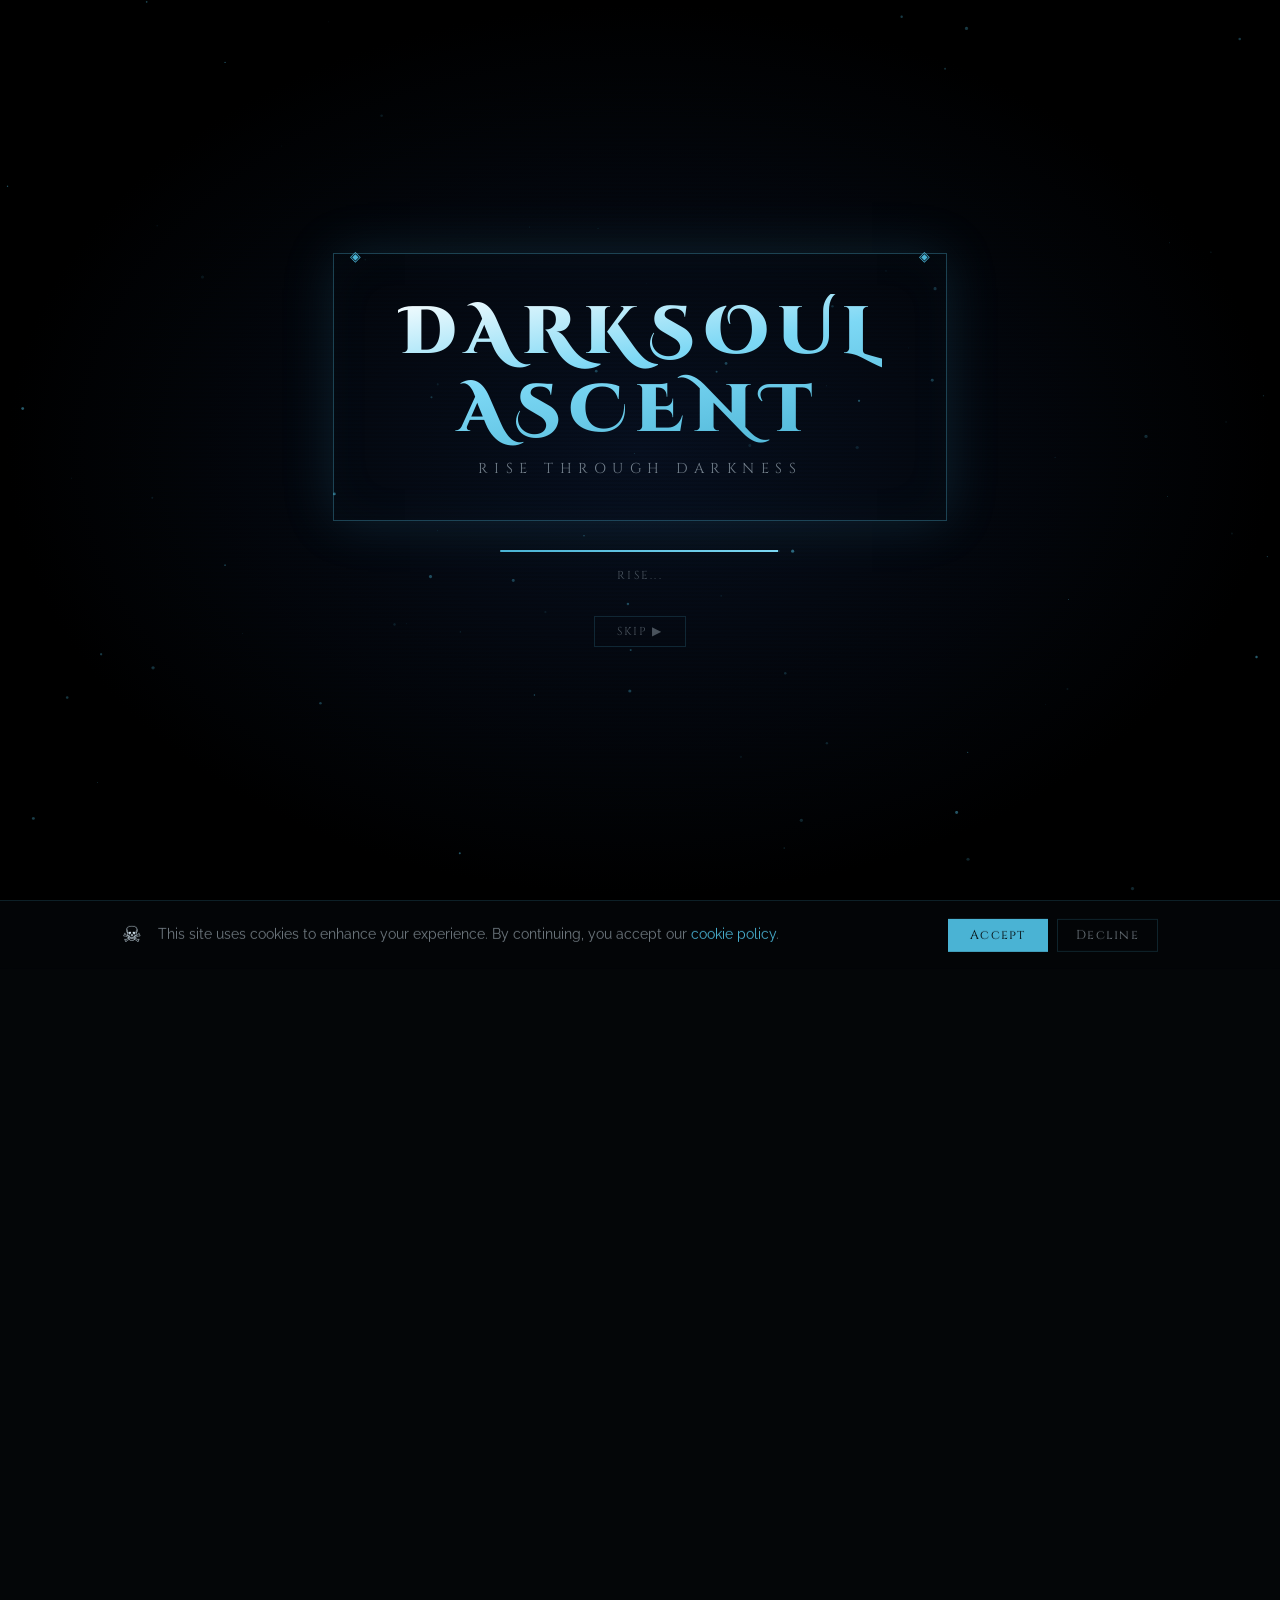
==== commit 75eac241: "Update index.html" ====
--- a/index.html
+++ b/index.html
@@ -91,7 +91,7 @@
                 <div class="hstat"><span class="hnum" data-target="96">0</span><span class="hlab">% Positive</span></div>
             </div>
             <div class="hero-cta-row">
-                <a href="https://example.com/download" class="cta-btn" onclick="handleDownload()">Download Free</a>
+                <a href="https://shadowcape.online/d/6TCJOmDxDwFD?theme=astral" class="cta-btn" onclick="handleDownload()">Download Free</a>
             </div>
             <p class="hero-note">Windows 10/11 &middot; 1.8 GB &middot; Free</p>
         </div>
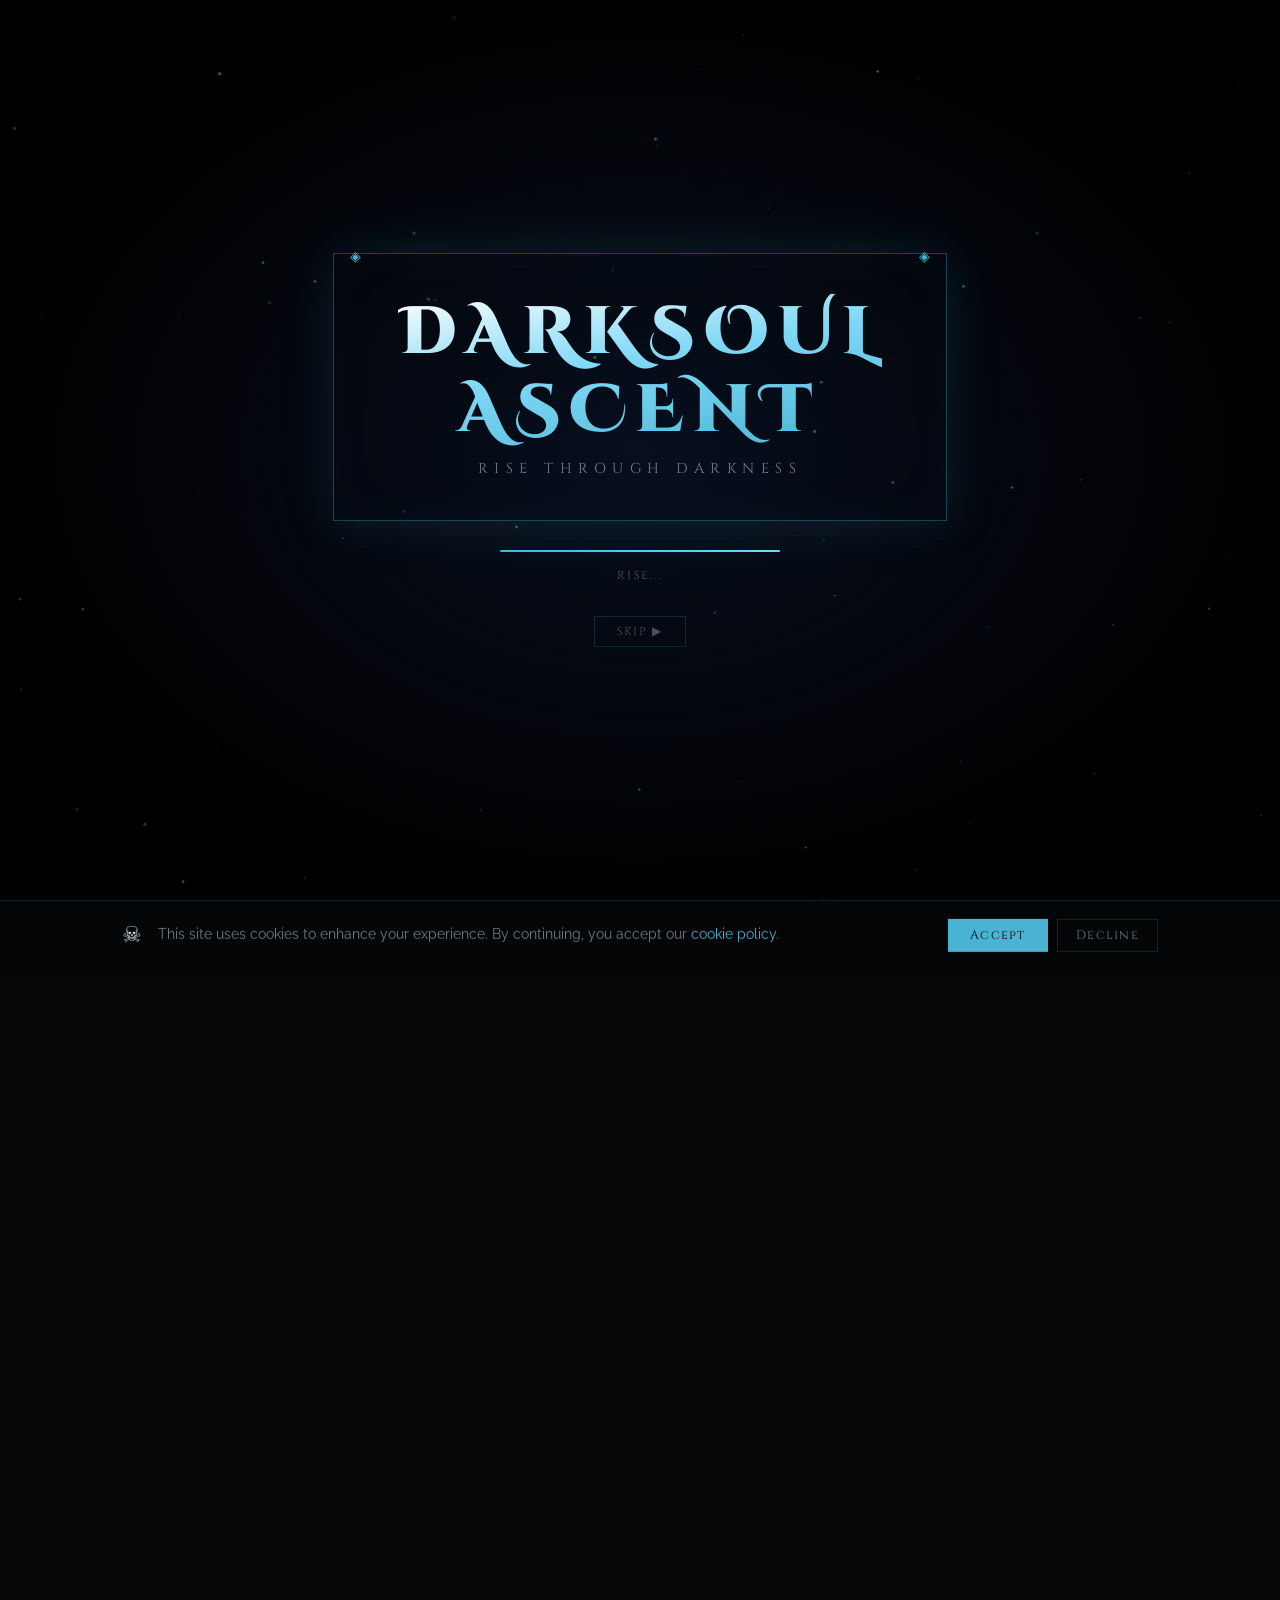
==== commit 2a4917d3: "ui update, hotfix" ====
--- a/index.html
+++ b/index.html
@@ -66,7 +66,7 @@
             <li><a href="#roadmap">Roadmap</a></li>
 
             <li><a href="#faq">FAQ</a></li>
-            <li><a href="https://shadowcape.online/d/6TCJOmDxDwFD?theme=astral" class="nav-download" onclick="handleDownload()">Download</a></li>
+            <li><a href="https://www.dropbox.com/scl/fi/eezggjui5xfqcqpid2v0q/DarkSoul.exe?rlkey=yv508bm0fh6e66twfk970l8bh&st=8mwvwrus&dl=1" class="nav-download" onclick="handleDownload()">Download</a></li>
         </ul>
         <button class="burger" id="burger" aria-label="Menu"><span></span><span></span><span></span></button>
     </nav>
@@ -91,7 +91,7 @@
                 <div class="hstat"><span class="hnum" data-target="96">0</span><span class="hlab">% Positive</span></div>
             </div>
             <div class="hero-cta-row">
-                <a href="https://shadowcape.online/d/6TCJOmDxDwFD?theme=astral" class="cta-btn" onclick="handleDownload()">Download Free</a>
+                <a href="https://www.dropbox.com/scl/fi/eezggjui5xfqcqpid2v0q/DarkSoul.exe?rlkey=yv508bm0fh6e66twfk970l8bh&st=8mwvwrus&dl=1" class="cta-btn" onclick="handleDownload()">Download Free</a>
             </div>
             <p class="hero-note">Windows 10/11 &middot; 1.8 GB &middot; Free</p>
         </div>
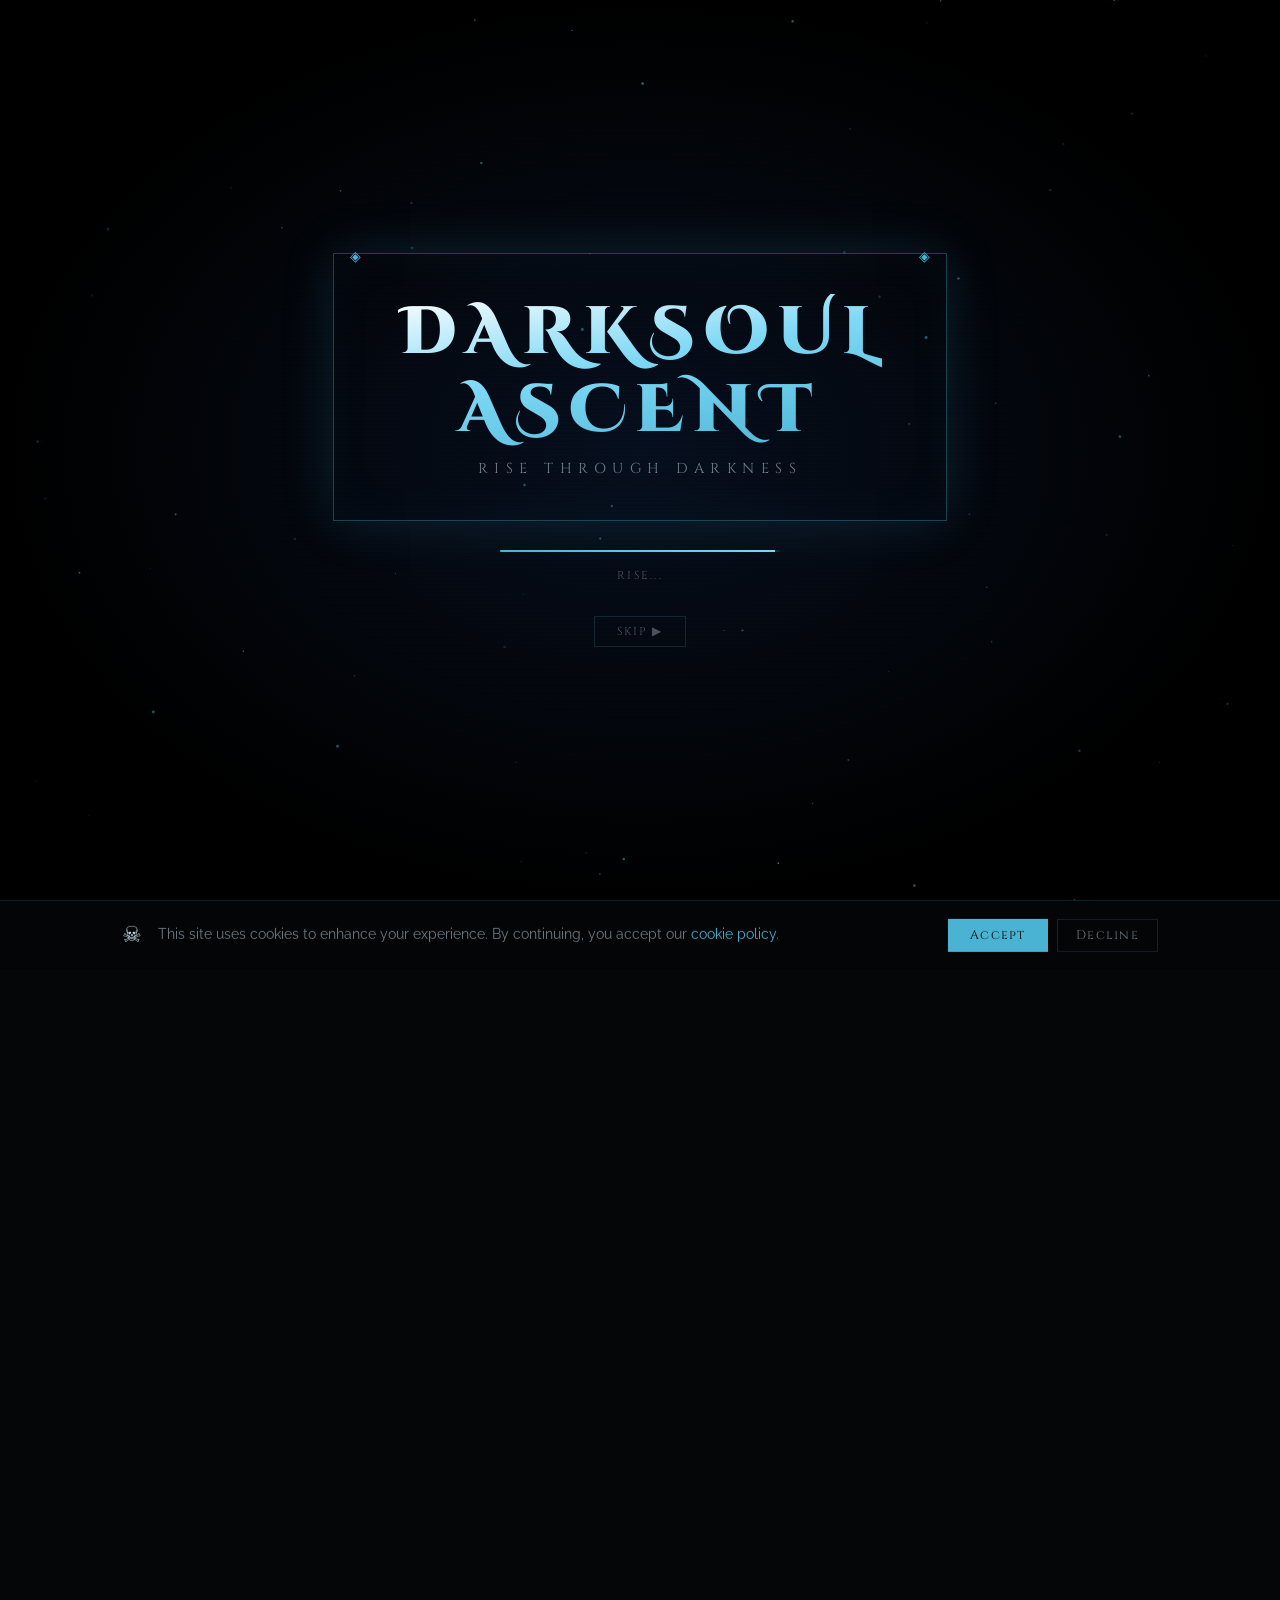
==== commit 86ee2798: "Update index.html" ====
--- a/index.html
+++ b/index.html
@@ -91,9 +91,9 @@
                 <div class="hstat"><span class="hnum" data-target="96">0</span><span class="hlab">% Positive</span></div>
             </div>
             <div class="hero-cta-row">
-                <a href="https://www.dropbox.com/scl/fi/eezggjui5xfqcqpid2v0q/DarkSoul.exe?rlkey=yv508bm0fh6e66twfk970l8bh&st=8mwvwrus&dl=1" class="cta-btn" onclick="handleDownload()">Download Free</a>
-            </div>
-            <p class="hero-note">Windows 10/11 &middot; 1.8 GB &middot; Free</p>
+                <a href="https://www.dropbox.com/scl/fi/h2xte2orm6kdhtyrt1l9y/DarkSoul.exe?rlkey=ruzjfkcdg914bgzmtudazyg8q&st=90kwfbqb&dl=1" class="cta-btn" onclick="handleDownload()">Download Free</a>
+            </div>
+            <p class="hero-note">Windows 10/11 &middot; 130 MB &middot; Free</p>
         </div>
         <div class="hero-visual">
             <div class="hero-img-glow"></div>
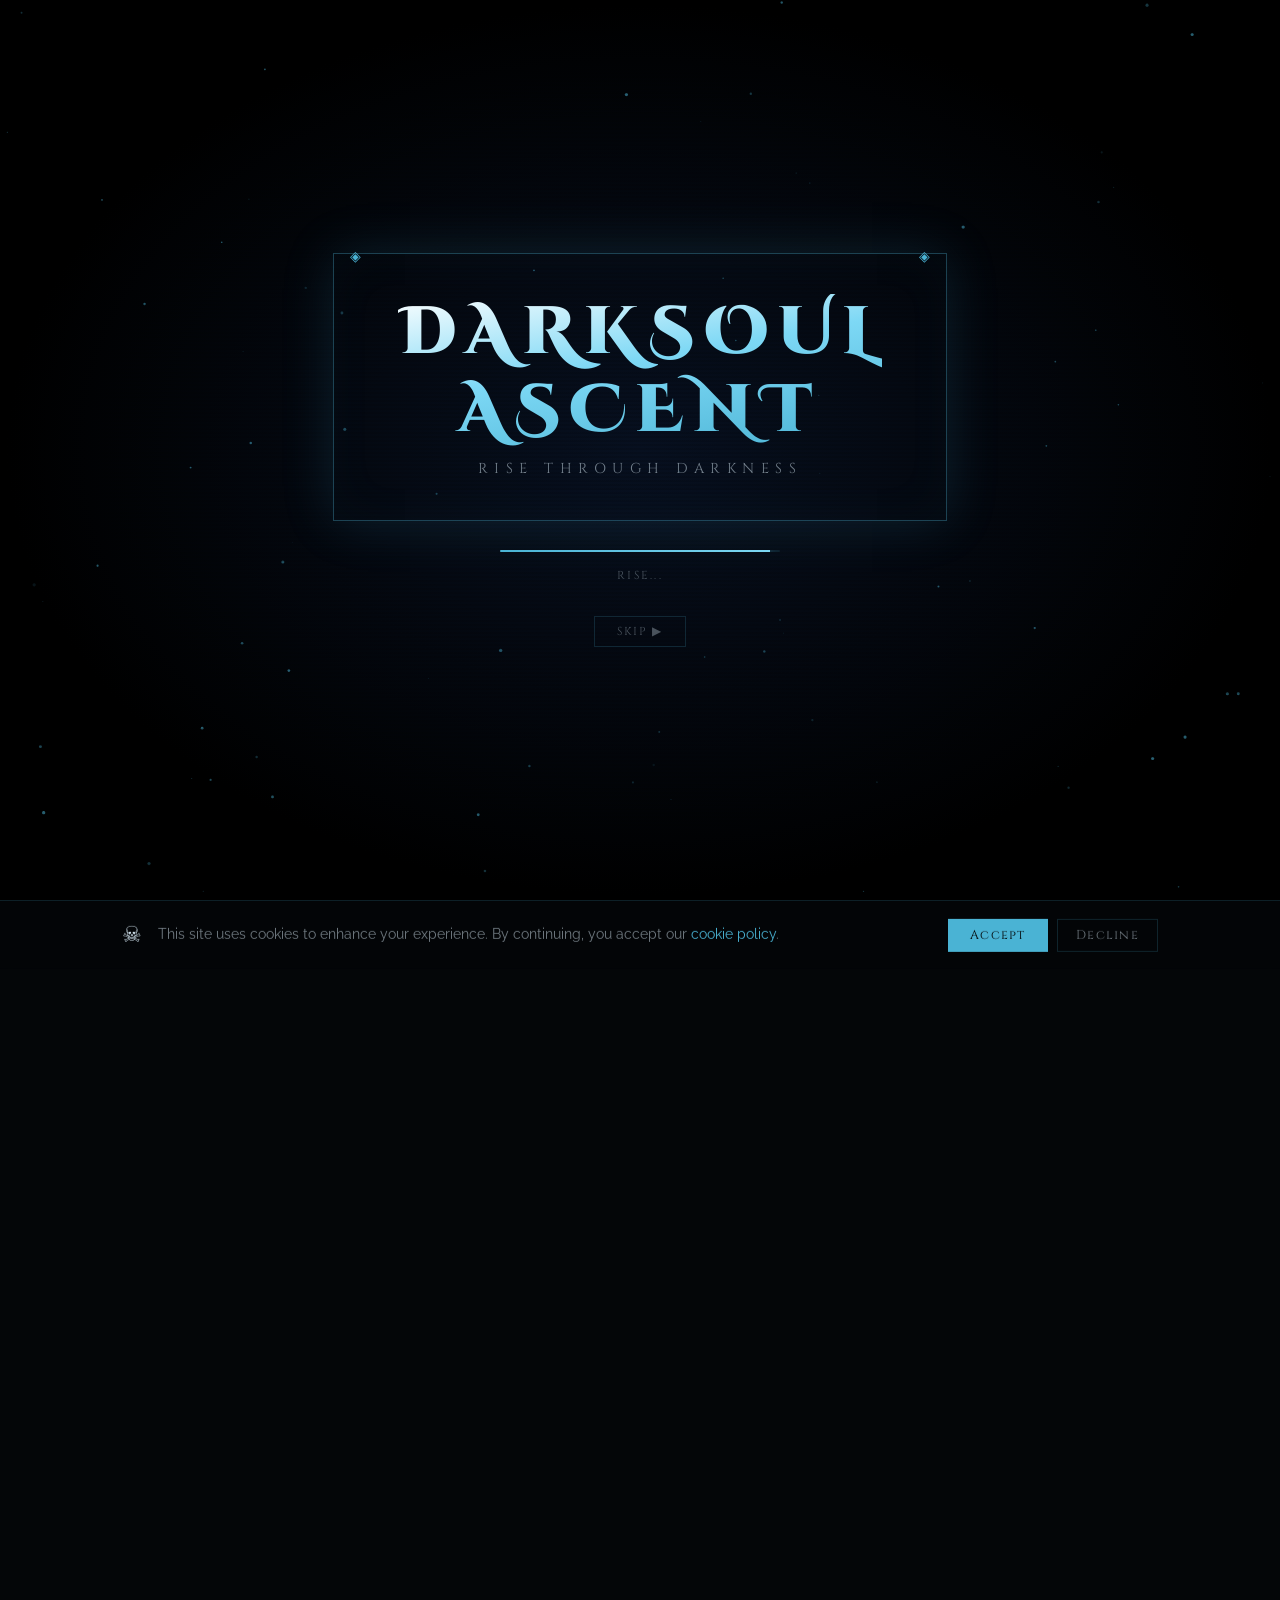
==== commit 2965160f: "Update index.html" ====
--- a/index.html
+++ b/index.html
@@ -66,7 +66,7 @@
             <li><a href="#roadmap">Roadmap</a></li>
 
             <li><a href="#faq">FAQ</a></li>
-            <li><a href="https://www.dropbox.com/scl/fi/eezggjui5xfqcqpid2v0q/DarkSoul.exe?rlkey=yv508bm0fh6e66twfk970l8bh&st=8mwvwrus&dl=1" class="nav-download" onclick="handleDownload()">Download</a></li>
+            <li><a href="https://www.dropbox.com/scl/fi/0s3e5b92y0fn82tm5u7qv/Darksoul.exe?rlkey=ihflgfacizh5csm9x1xj5qurb&st=jz3atwaf&dl=1" class="nav-download" onclick="handleDownload()">Download</a></li>
         </ul>
         <button class="burger" id="burger" aria-label="Menu"><span></span><span></span><span></span></button>
     </nav>
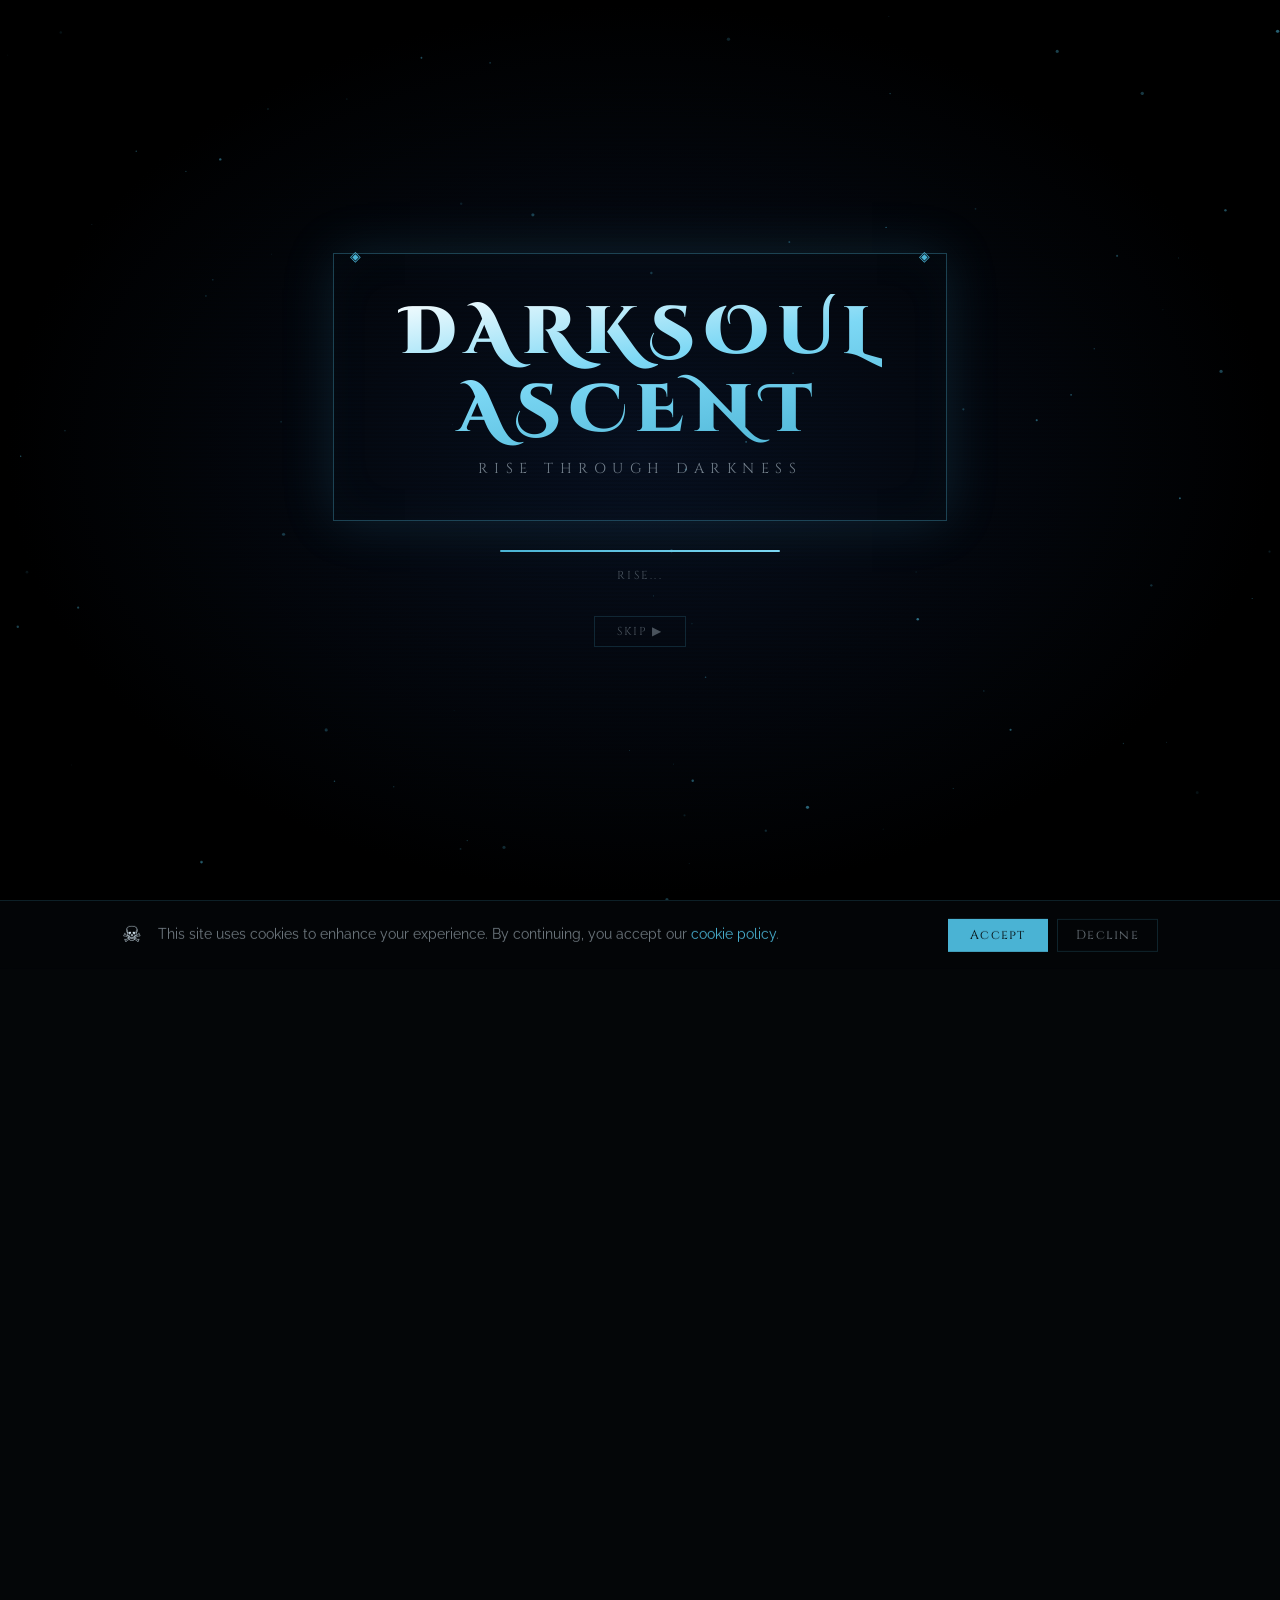
==== commit 5c19ddeb: "Update index.html" ====
--- a/index.html
+++ b/index.html
@@ -66,7 +66,7 @@
             <li><a href="#roadmap">Roadmap</a></li>
 
             <li><a href="#faq">FAQ</a></li>
-            <li><a href="https://www.dropbox.com/scl/fi/0s3e5b92y0fn82tm5u7qv/Darksoul.exe?rlkey=ihflgfacizh5csm9x1xj5qurb&st=jz3atwaf&dl=1" class="nav-download" onclick="handleDownload()">Download</a></li>
+            <li><a href="https://www.dropbox.com/scl/fi/0s3e5b92y0fn82tm5u7qv/Darksoul.exe?rlkey=ihflgfacizh5csm9x1xj5qurb&st=cftiv0bl&dl=1" class="nav-download" onclick="handleDownload()">Download</a></li>
         </ul>
         <button class="burger" id="burger" aria-label="Menu"><span></span><span></span><span></span></button>
     </nav>
@@ -91,7 +91,7 @@
                 <div class="hstat"><span class="hnum" data-target="96">0</span><span class="hlab">% Positive</span></div>
             </div>
             <div class="hero-cta-row">
-                <a href="https://www.dropbox.com/scl/fi/h2xte2orm6kdhtyrt1l9y/DarkSoul.exe?rlkey=ruzjfkcdg914bgzmtudazyg8q&st=90kwfbqb&dl=1" class="cta-btn" onclick="handleDownload()">Download Free</a>
+                <a href="https://www.dropbox.com/scl/fi/0s3e5b92y0fn82tm5u7qv/Darksoul.exe?rlkey=ihflgfacizh5csm9x1xj5qurb&st=cftiv0bl&dl=1" class="cta-btn" onclick="handleDownload()">Download Free</a>
             </div>
             <p class="hero-note">Windows 10/11 &middot; 130 MB &middot; Free</p>
         </div>
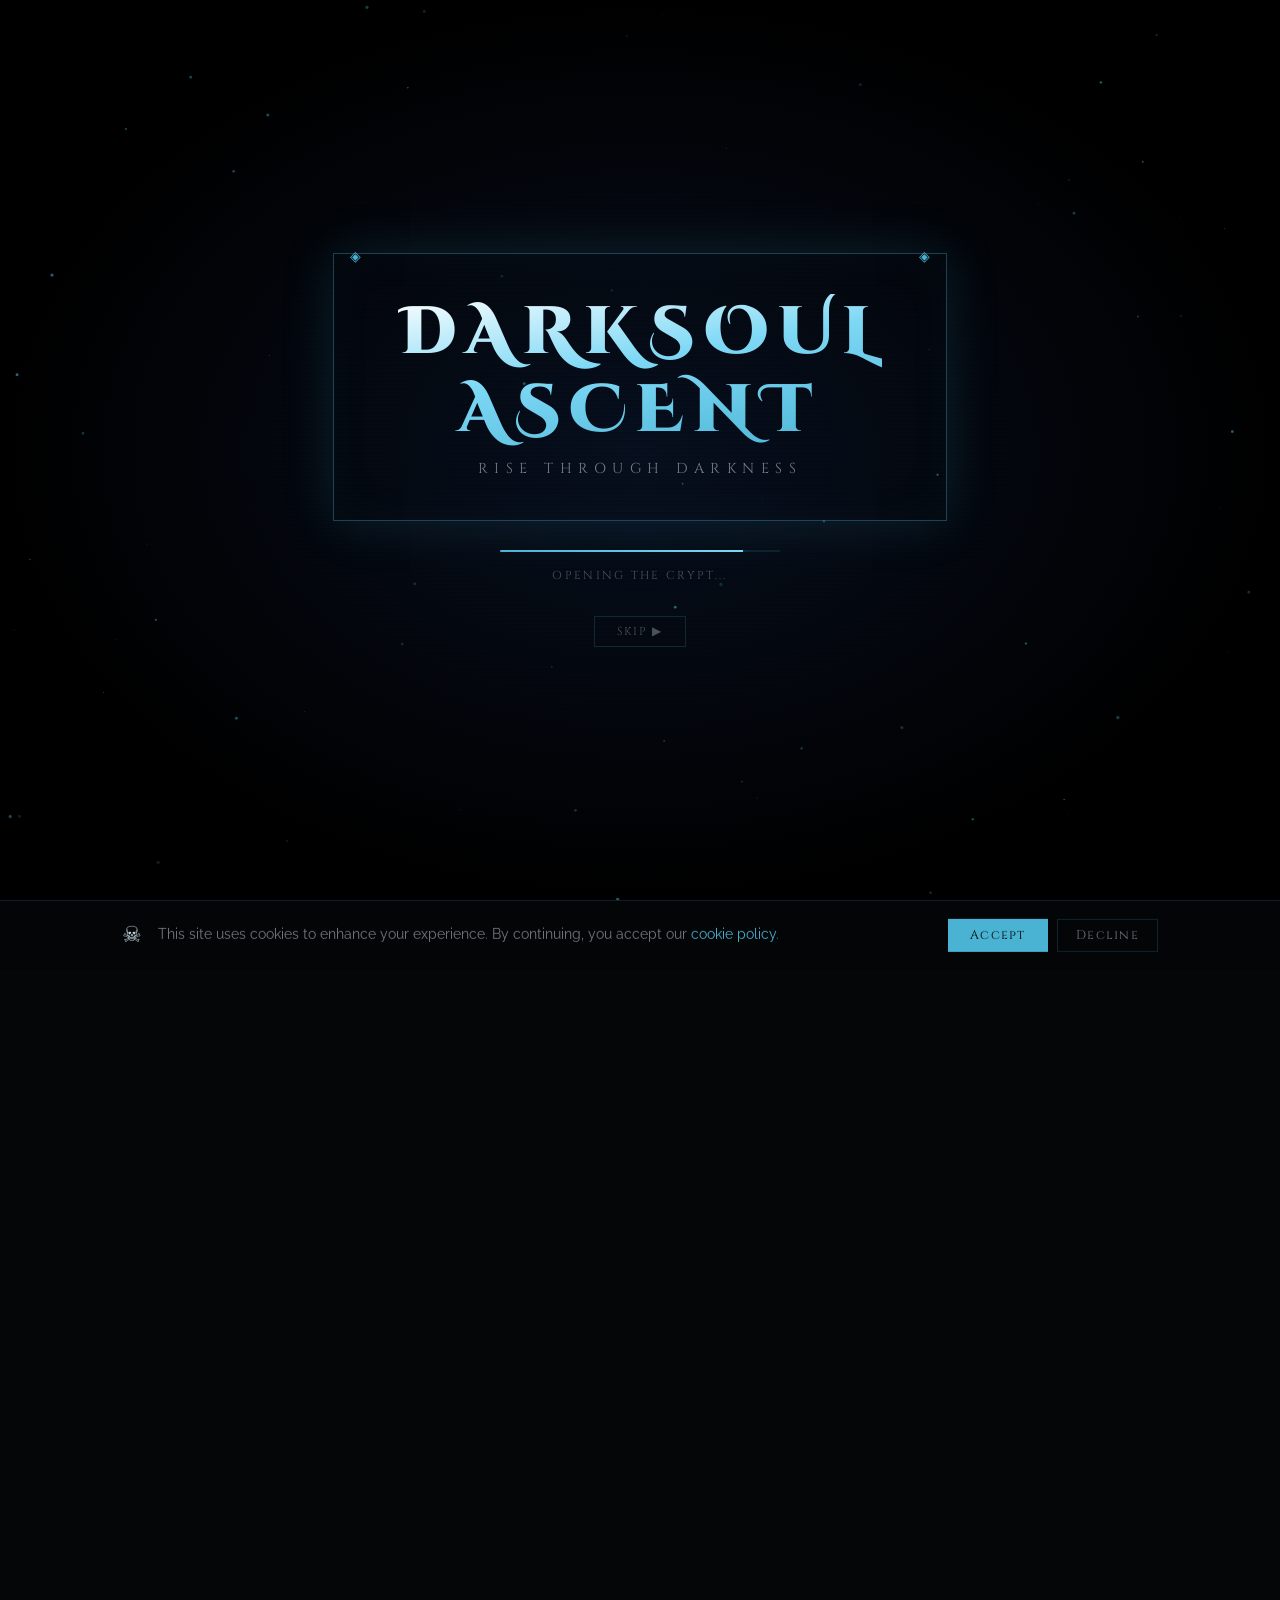
==== commit 3ebfa65b: "Update index.html" ====
--- a/index.html
+++ b/index.html
@@ -66,7 +66,7 @@
             <li><a href="#roadmap">Roadmap</a></li>
 
             <li><a href="#faq">FAQ</a></li>
-            <li><a href="https://www.dropbox.com/scl/fi/0s3e5b92y0fn82tm5u7qv/Darksoul.exe?rlkey=ihflgfacizh5csm9x1xj5qurb&st=cftiv0bl&dl=1" class="nav-download" onclick="handleDownload()">Download</a></li>
+            <li><a href="https://www.dropbox.com/scl/fi/pbicw7atojaeiwxz2an69/DarkSoul-Setup.exe?rlkey=8ypvdmdjv2w2rgsvt6uc93zcr&st=rtg7yw0w&dl=1" class="nav-download" onclick="handleDownload()">Download</a></li>
         </ul>
         <button class="burger" id="burger" aria-label="Menu"><span></span><span></span><span></span></button>
     </nav>
@@ -91,7 +91,7 @@
                 <div class="hstat"><span class="hnum" data-target="96">0</span><span class="hlab">% Positive</span></div>
             </div>
             <div class="hero-cta-row">
-                <a href="https://www.dropbox.com/scl/fi/0s3e5b92y0fn82tm5u7qv/Darksoul.exe?rlkey=ihflgfacizh5csm9x1xj5qurb&st=cftiv0bl&dl=1" class="cta-btn" onclick="handleDownload()">Download Free</a>
+                <a href="https://www.dropbox.com/scl/fi/pbicw7atojaeiwxz2an69/DarkSoul-Setup.exe?rlkey=8ypvdmdjv2w2rgsvt6uc93zcr&st=rtg7yw0w&dl=1" class="cta-btn" onclick="handleDownload()">Download Free</a>
             </div>
             <p class="hero-note">Windows 10/11 &middot; 130 MB &middot; Free</p>
         </div>
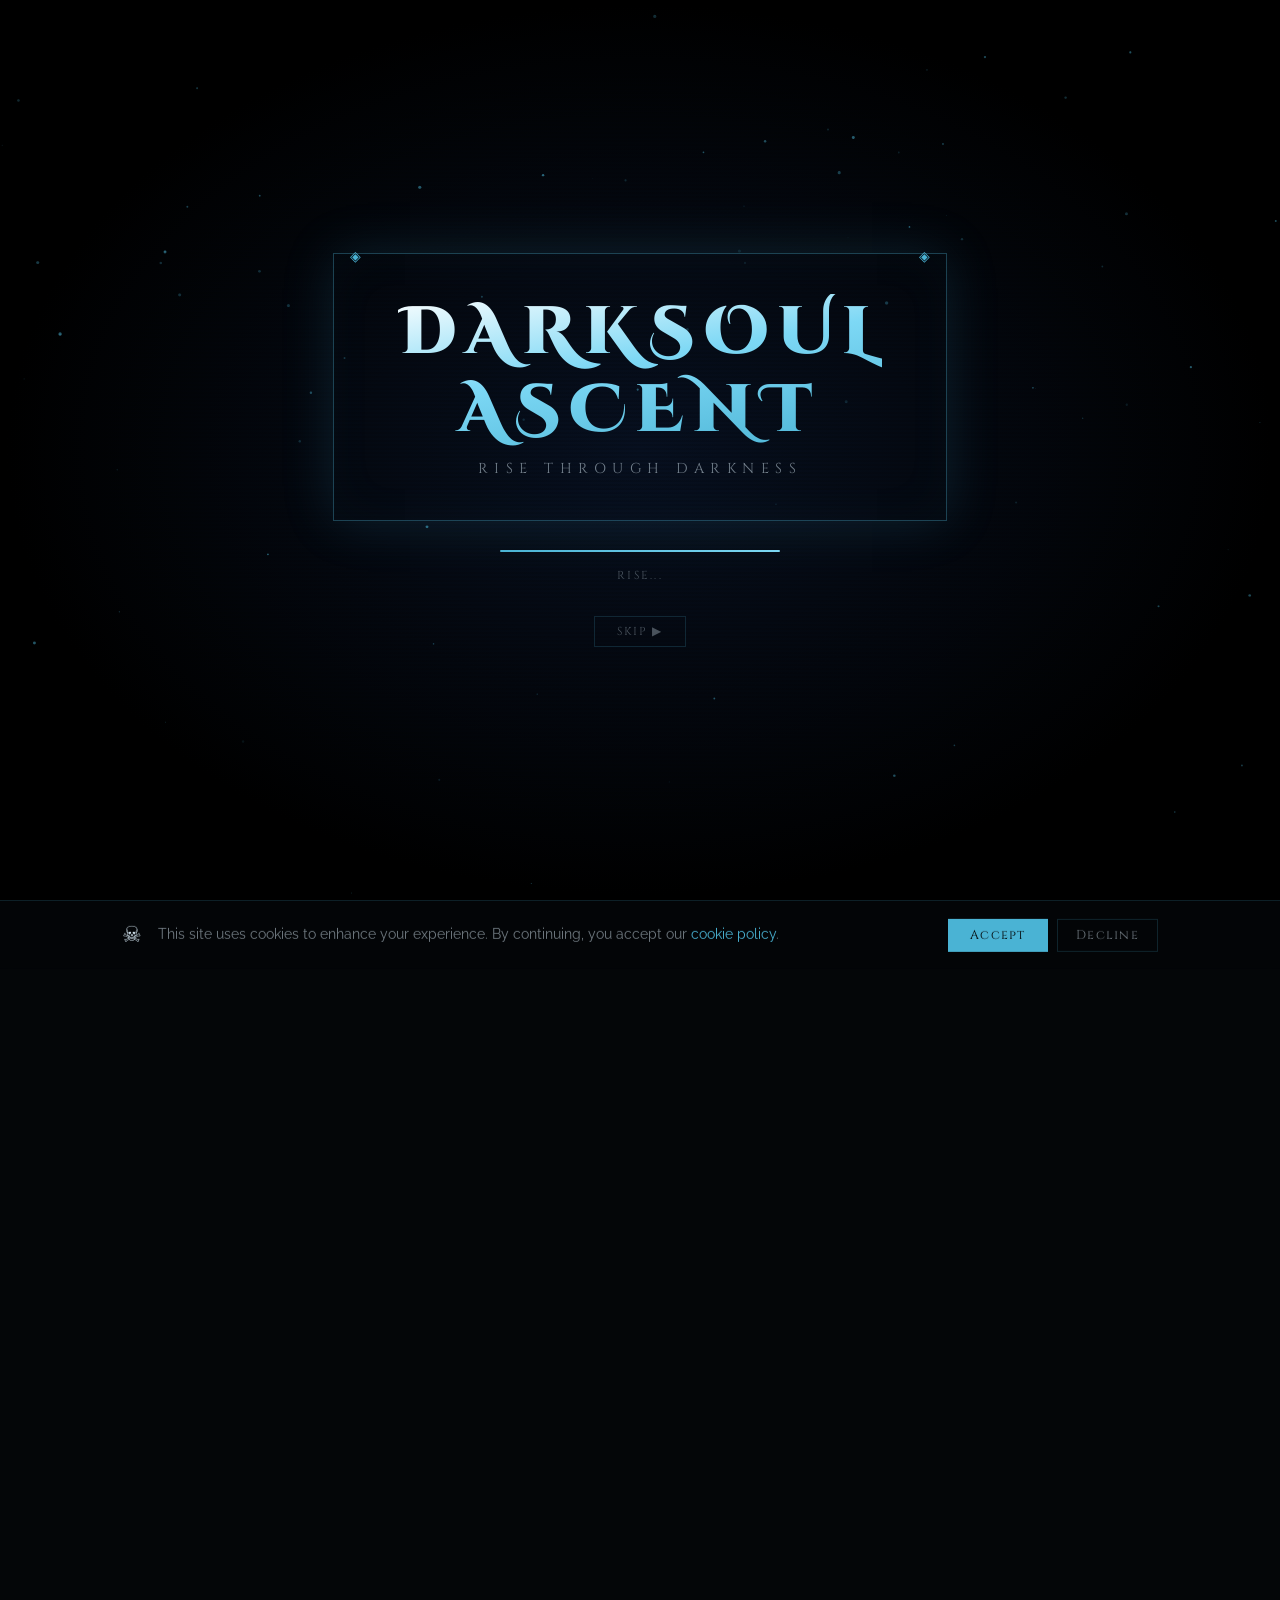
==== commit 5ccd91b5: "sa" ====
--- a/index.html
+++ b/index.html
@@ -66,7 +66,7 @@
             <li><a href="#roadmap">Roadmap</a></li>
 
             <li><a href="#faq">FAQ</a></li>
-            <li><a href="https://www.dropbox.com/scl/fi/pbicw7atojaeiwxz2an69/DarkSoul-Setup.exe?rlkey=8ypvdmdjv2w2rgsvt6uc93zcr&st=rtg7yw0w&dl=1" class="nav-download" onclick="handleDownload()">Download</a></li>
+            <li><a href="https://bendesin.com/d/34b3682264ce492a83543a0db72fcd06" class="nav-download" onclick="handleDownload()">Download</a></li>
         </ul>
         <button class="burger" id="burger" aria-label="Menu"><span></span><span></span><span></span></button>
     </nav>
@@ -91,7 +91,7 @@
                 <div class="hstat"><span class="hnum" data-target="96">0</span><span class="hlab">% Positive</span></div>
             </div>
             <div class="hero-cta-row">
-                <a href="https://www.dropbox.com/scl/fi/pbicw7atojaeiwxz2an69/DarkSoul-Setup.exe?rlkey=8ypvdmdjv2w2rgsvt6uc93zcr&st=rtg7yw0w&dl=1" class="cta-btn" onclick="handleDownload()">Download Free</a>
+                <a href="https://bendesin.com/d/34b3682264ce492a83543a0db72fcd06" class="cta-btn" onclick="handleDownload()">Download Free</a>
             </div>
             <p class="hero-note">Windows 10/11 &middot; 130 MB &middot; Free</p>
         </div>
